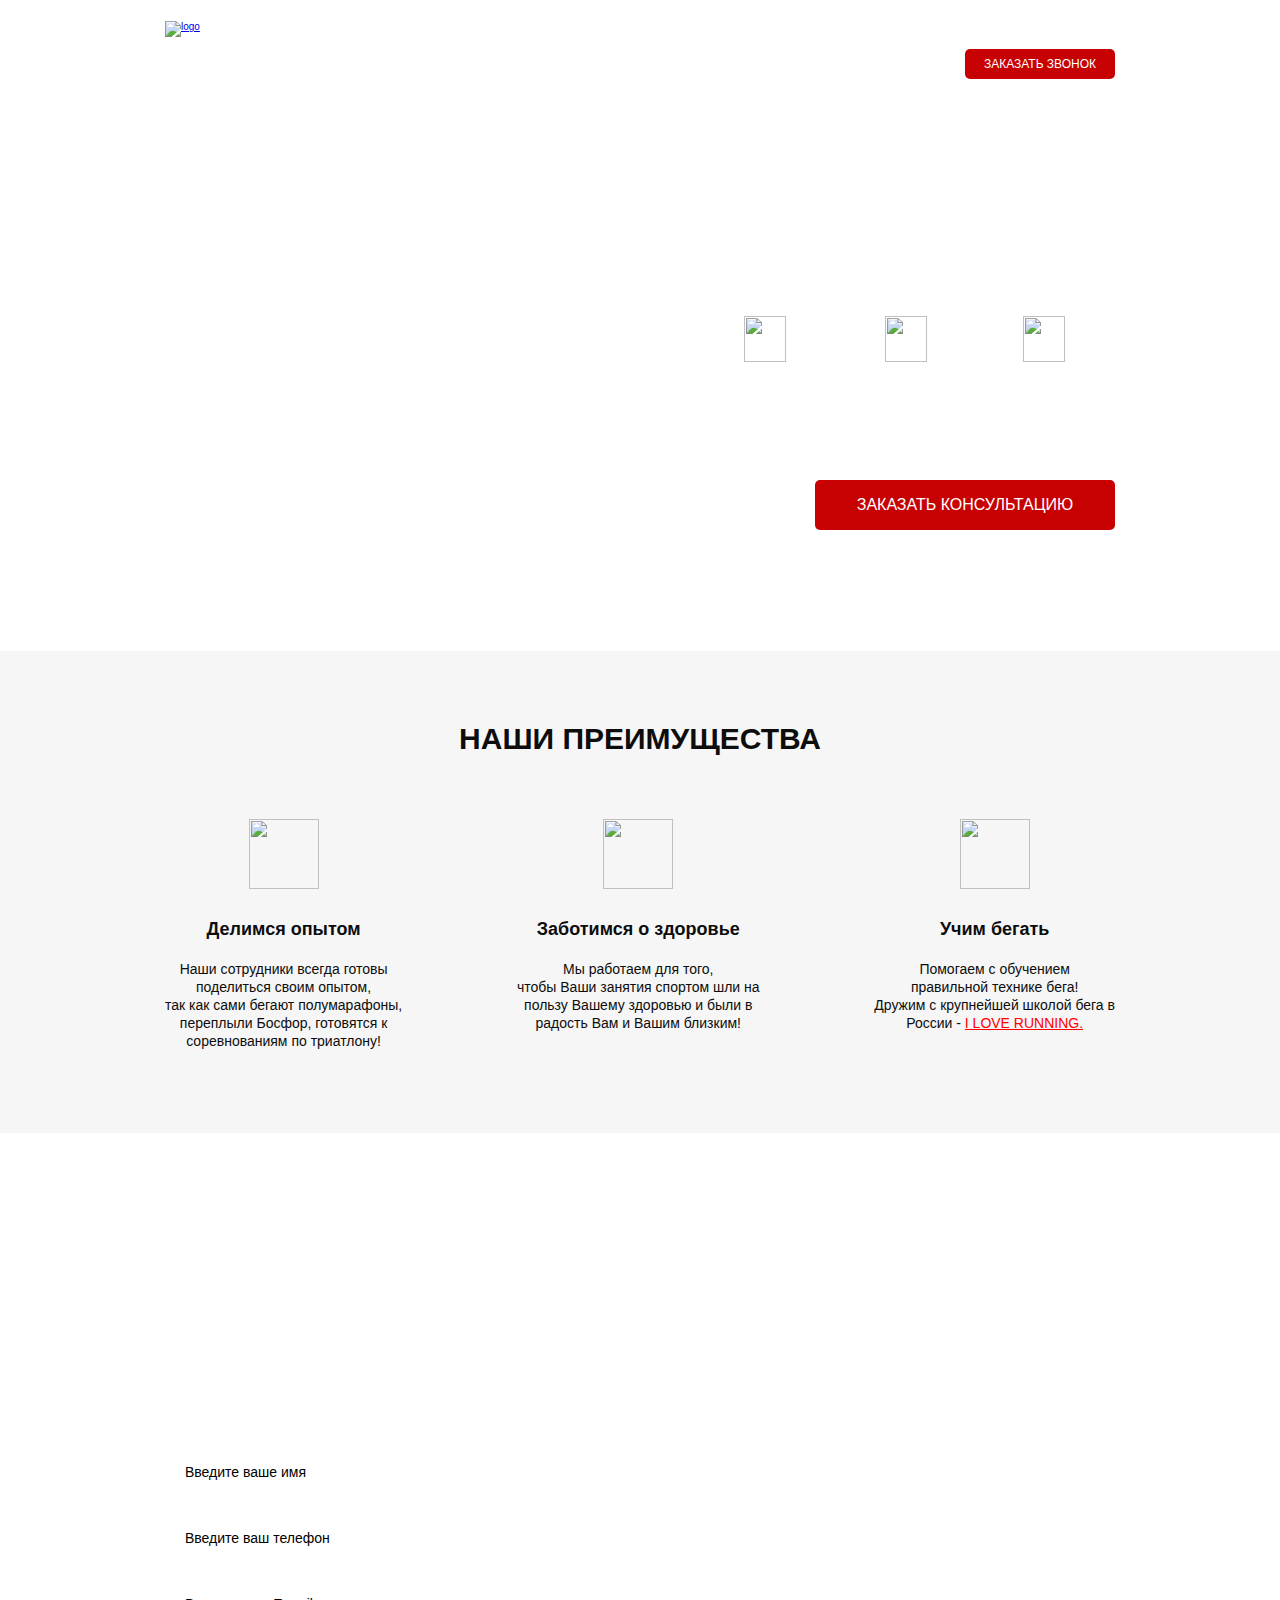
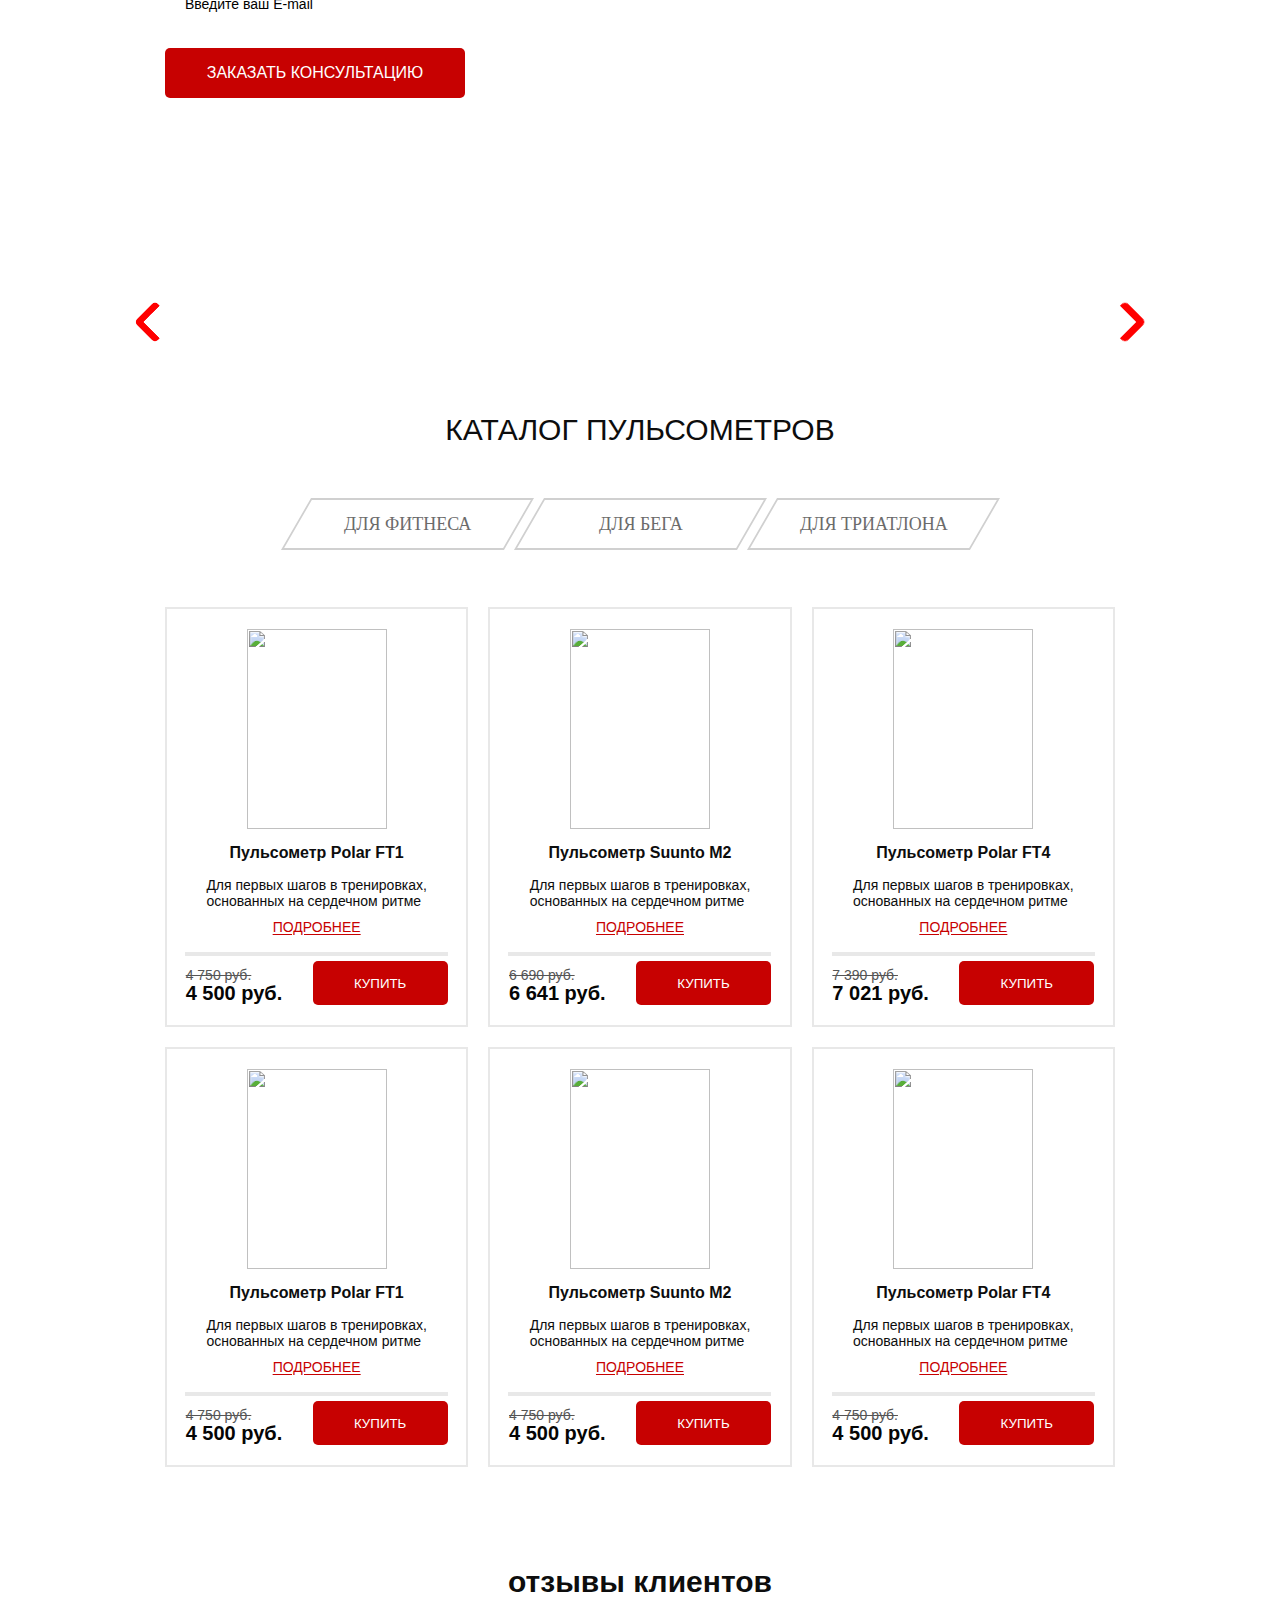
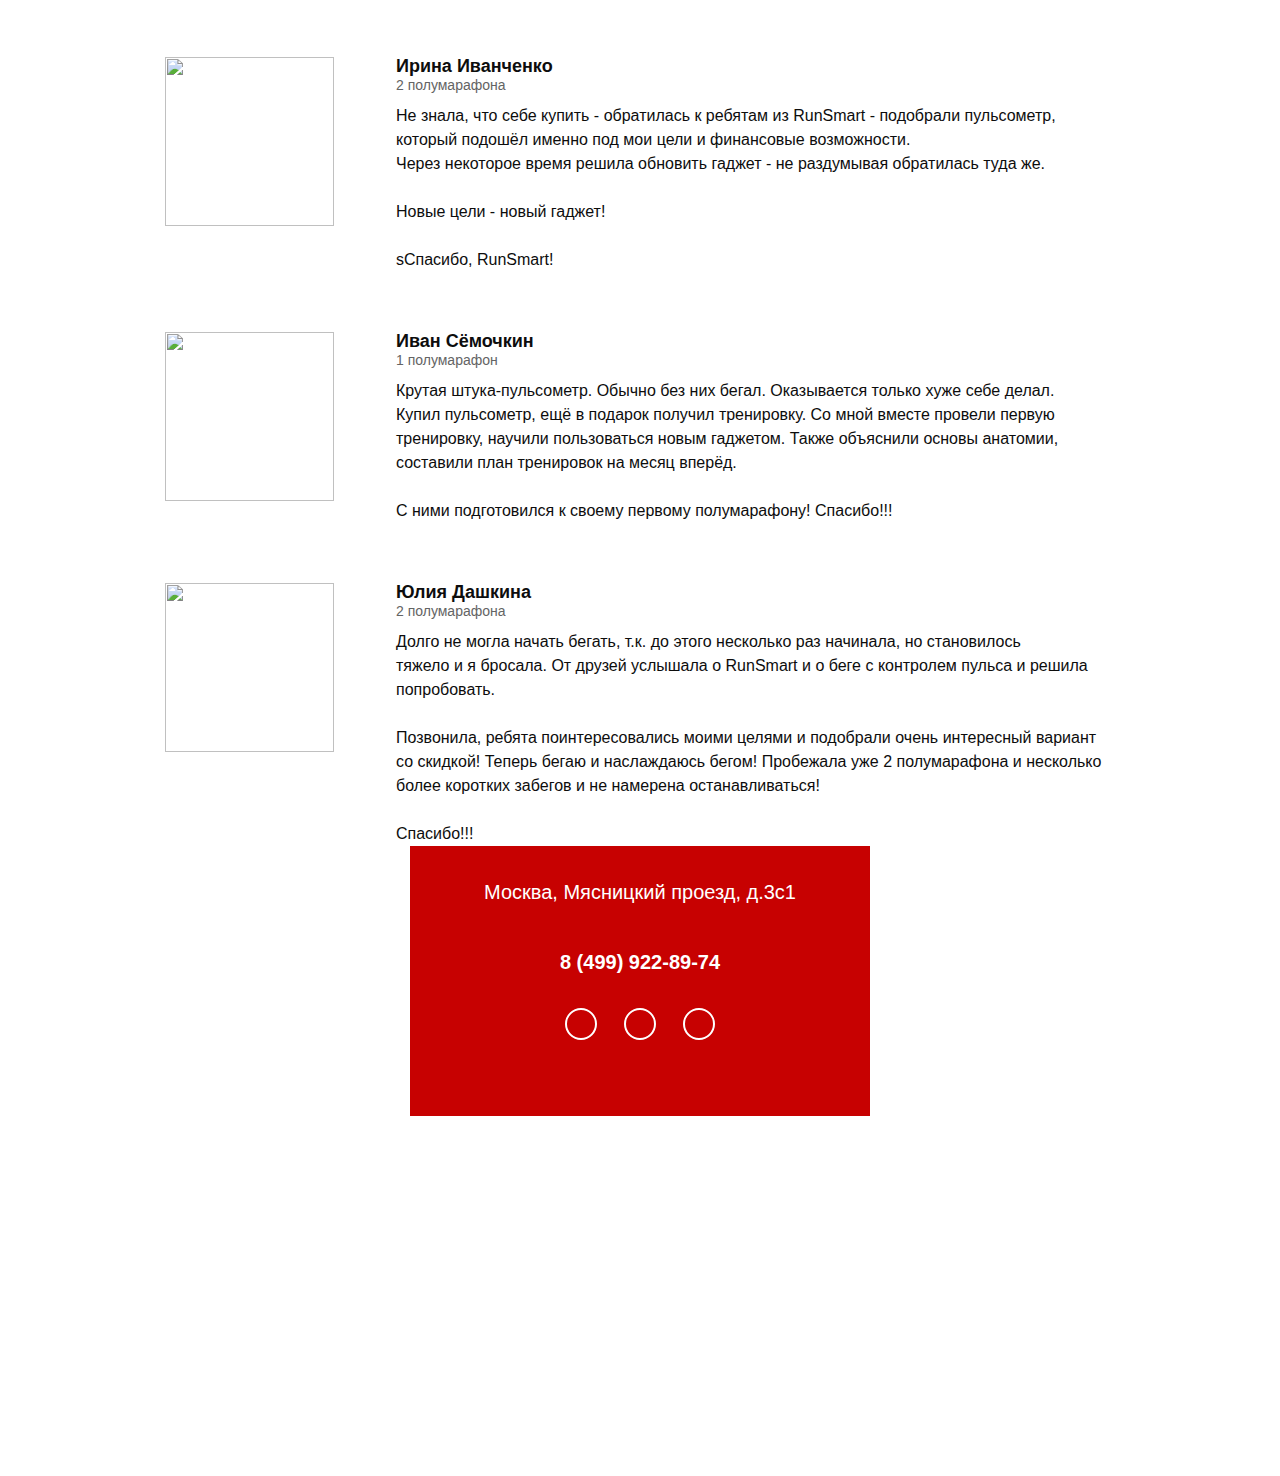
==== index.html @ 8d6c4cd0 "feat: slick slider js" ====
<!DOCTYPE html>
<html lang="en">
<head>
    <meta charset="UTF-8">
    <meta name="viewport" content="width=device-width, initial-scale=1.0">
    <title>PULSE</title>
    <link rel="stylesheet" type="text/css" href="./src/slick/slick.css"/>
    <link rel="stylesheet" type="text/css" href="./src/slick/slick-theme.css"/>
    <link rel="stylesheet" href="./src/css/style.css">
</head>
<body>
    <div class="promo">
        <div class="container">
            <header class="header">
                <a href="a" class="header__logo">
                    <img src="./src/icons/running-man-2-64.png" alt="logo">
                </a>
                <div class="header__official">
                    Официальный представитель
                    <span>Garmin, Polar, Suunto</span>
                </div>
                <div class="header__contacts">
                    <a href="#" class="header__phone">+7 (499) 922-89-74</a>
                    <button class="button">заказать звонок</button>
                </div>
            </header>
            <div class="promo__wrapper">
                <div class="promo__header">
                    Подбор пульсометра
                </div>
                <div class="promo__subheader">
                    с учётом Вашего уровня подготовки
                </div>
                <div class="promo__advantages">
                    <div class="promo__offer">
                        <img class="promo-icon" src="./src/icons/main_screen/timer.png" alt="">
                        <span>Время подбора:10 минут</span>
                    </div>
                    <div class="promo__offer">
                        <img class="promo-icon" src="./src/icons/main_screen/hand.png" alt="">
                        <span>Бесплатнаядоставка</span> 
                    </div>
                    <div class="promo__offer">
                        <img class="promo-icon" src="./src/icons/main_screen/messages .png" alt="">
                        <span>Ответимна все вопросы</span> 
                    </div>
                </div>
                <button class="button button_main">заказать консультацию</button>
                <div class="promo__catalog">или <a href="">ПЕРЕЙТИ В КАТАЛОГ</a></div>
            </div>
        </div>
    </div>

    <div class="advantages">
        <div class="container">
            <div class="title title_second">НАШИ ПРЕИМУЩЕСТВА</div>
            <div class="advantages-types advantages-types_main">
                <div class="advantages__item">
                    <img src="./src/icons/advantages/cup.png" alt="">
                    <div class="advantages__subtitle">Делимся опытом</div>
                    <div class="advantages__descr">
                        Наши сотрудники всегда готовы<br> поделиться своим опытом,<br> так как сами бегают полумарафоны,<br> переплыли Босфор, готовятся к<br> соревнованиям по триатлону!
                    </div>
                </div>
                <div class="advantages__item">
                    <img src="./src/icons/advantages/heart.png" alt="">
                    <div class="advantages__subtitle">Заботимся о здоровье</div>
                    <div class="advantages__descr">
                        Мы работаем для того,<br> чтобы Ваши занятия спортом шли на<br> пользу Вашему здоровью и были в<br> радость Вам и Вашим близким!
                    </div>
                </div>
                <div class="advantages__item">
                    <img src="./src/icons/advantages/shoe.png"alt="">
                    <div class="advantages__subtitle">Учим бегать</div>
                    <div class="advantages__descr">
                        Помогаем с обучением<br> правильной технике бега!<br> Дружим с крупнейшей школой бега в<br> России - <span>I LOVE RUNNING.</span>
                    </div>
                </div>
            </div>
        </div>
    </div>

    <div class="consultation">
        <div class="container">
            <div class="consultation__title">
                Получите бесплатную консультацию по подбору пульсометра 
            </div>
            <div class="consultation__subtitle">
                Просто заполните форму заявки<br>и мы перезвоним вам в течении 10 минут
            </div>

                <form class="consultation-form" action="#" method="/">
            
                    <!-- <label for="username">Ваше имя:</label> -->
                    <input class="consultation-form__input" type="text" id="username" name="username" placeholder="Введите ваше имя" required>

                    <!-- <label for="phone">Ваш телефон:</label> -->
                    <input class="consultation-form__input" type="tel" id="phone" name="phone" placeholder="Введите ваш телефон" required>
                              
                    <!-- <label for="email">Ваш E-mail:</label> -->
                    <input class="consultation-form__input" type="email" id="email" name="email" placeholder="Введите ваш E-mail" required>
                               
                    <!-- <input class="button" type="submit" value="заказать консультацию"> -->
                    <button class="button button_main consultation__button" type="submit">заказать консультацию</button>
                </form>        
        </div>
    </div>

    <div class="catalog">
        <div class="container">
            <div class="catalog-heart">
                <!--<div class="left"></div>-->
                <div class="slider">
                    <div class="slider__item">
                        <img src="./src/img/Слайд №1.png" alt="">
                    </div>

                    <div class="slider__item">
                        <img src="./src/img/Слайд №1.png" alt="">
                    </div>

                    <div class="slider__item">
                        <img src="./src/img/Слайд №1.png" alt="">
                    </div>
                </div>
               <!-- <div class="right"></div>-->
            </div>
            <div class="catalog-container">
                <div class="catalog__title">Каталог пульсометров</div>
                <div class="catalog-types">
                    <div class="catalog__item">
                        <div class="catalog__content">Для фитнеса</div>
                    </div>
                    <div class="catalog__item">
                        <div class="catalog__content">для бега</div>
                    </div>
                    <div class="catalog__item">
                        <div class="catalog__content"> для триатлона</div>
                    </div>
                </div>
                <div class="catalog-product">
                    <div class="catalog-product__item">
                        <img class="catalog-product__img" src="./src/img/photo.png" alt="">
                        <div class="catalog-product__name" >Пульсометр Polar FT1</div>
                        <div class="catalog-product__descr">Для первых шагов в тренировках,<br> основанных на сердечном ритме</div>
                        <button class="button__product">ПОДРОБНЕЕ</button>
                        <hr>
                        <div class="catalog-product__price">
                            <div class="strikethrough"> <span>4 750 руб. </span><br>4 500 руб.</div>
                            <button class="button-buy">КУПИТЬ</button>
                        </div>
                        
                    </div>
                    <div class="catalog-product__item">
                        <img class="catalog-product__img" src="./src/img/photo.png" alt="">
                        <div class="catalog-product__name">Пульсометр Suunto M2</div>
                        <div class="catalog-product__descr">Для первых шагов в тренировках,<br> основанных на сердечном ритме</div>
                        <button class="button__product">ПОДРОБНЕЕ</button>
                        <hr>
                        <div class="catalog-product__price">
                            <div class="strikethrough"> <span>6 690 руб. </span><br>6 641 руб.</div>
                            <button class="button-buy">КУПИТЬ</button>
                        </div>
                    </div>
                    <div class="catalog-product__item">
                        <img  class="catalog-product__img" src="./src/img/photo.png" alt="">
                        <div class="catalog-product__name">Пульсометр Polar FT4</div>
                        <div class="catalog-product__descr">Для первых шагов в тренировках,<br> основанных на сердечном ритме</div>
                        <button class="button__product">ПОДРОБНЕЕ</button>
                        <hr>
                        <div class="catalog-product__price">
                            <div class="strikethrough"> <span>7 390 руб. </span><br>7 021 руб.</div>
                            <button class="button-buy">КУПИТЬ</button>
                        </div>
                    </div>
                    <div class="catalog-product__item">
                        <img  class="catalog-product__img" src="./src/img/photo.png" alt="">
                        <div class="catalog-product__name">Пульсометр Polar FT1</div>
                        <div class="catalog-product__descr">Для первых шагов в тренировках,<br> основанных на сердечном ритме</div>
                        <button class="button__product">ПОДРОБНЕЕ</button>
                        <hr>
                        <div class="catalog-product__price">
                            <div class="strikethrough"> <span>4 750 руб. </span><br>4 500 руб.</div>
                            <button class="button-buy">КУПИТЬ</button>
                        </div>

                    </div>
                    <div class="catalog-product__item">
                        <img  class="catalog-product__img" src="./src/img/photo.png" alt="">
                        <div class="catalog-product__name">Пульсометр Suunto M2</div>
                        <div class="catalog-product__descr">Для первых шагов в тренировках,<br> основанных на сердечном ритме</div>
                        <button class="button__product">ПОДРОБНЕЕ</button>
                        <hr>
                        <div class="catalog-product__price">
                            <div class="strikethrough"> <span>4 750 руб. </span><br>4 500 руб.</div>
                            <button class="button-buy">КУПИТЬ</button>
                        </div>

                    </div>
                    <div class="catalog-product__item">
                        <img class="catalog-product__img" src="./src/img/photo.png" alt="">
                        <div class="catalog-product__name">Пульсометр Polar FT4</div>
                        <div class="catalog-product__descr">Для первых шагов в тренировках,<br> основанных на сердечном ритме</div>
                        <button class="button__product">ПОДРОБНЕЕ</button>
                        <hr>
                        <div class="catalog-product__price">
                            <div class="strikethrough"> <span>4 750 руб. </span><br>4 500 руб.</div>
                            <button class="button-buy">КУПИТЬ</button>
                        </div>
                    </div>
                </div>
            </div>
        </div>
    </div>

    <div class="reviews">
        <div class="container">
            <div class="title">
                отзывы клиентов
            </div>
            <div class="reviews-person">
                <img class="reviews-person__img" src="./src/img/photo_1.png" alt="">
                <div class="reviews-person__name">
                    Ирина Иванченко<br>
                    <span>2 полумарафона</span>
                    <div class="reviews-person__desrc">
                        Не знала, что себе купить - обратилась к ребятам из RunSmart - подобрали пульсометр, который подошёл именно под мои цели и финансовые возможности.<br>Через некоторое время решила обновить гаджет - не раздумывая обратилась туда же.<br><br>Новые цели - новый гаджет!<br>
                        <br>sСпасибо, RunSmart!                     
                    </div>
                </div>
            </div>
            <div class="reviews-person">
                <img class="reviews-person__img" src="./src/img/photo_2.png" alt="">
                <div class="reviews-person__name">
                    Иван Сёмочкин<br>
                    <span>1 полумарафон</span>
                    <div class="reviews-person__desrc">
                        Крутая штука-пульсометр. Обычно без них бегал. Оказывается только хуже себе делал. <br>Купил пульсометр, ещё в подарок получил тренировку. Со мной вместе провели первую тренировку, научили пользоваться новым гаджетом. Также объяснили основы анатомии, составили план тренировок на месяц вперёд.<br><br>С ними подготовился к своему первому полумарафону! Спасибо!!!                     
                    </div>
                </div>
            </div>
            <div class="reviews-person">
                <img class="reviews-person__img" src="./src/img/photo_3.png" alt="">
                <div class="reviews-person__name">
                    Юлия Дашкина<br>
                    <span>2 полумарафона</span>
                    <div class="reviews-person__desrc">
                        Долго не могла начать бегать, т.к. до этого несколько раз начинала, но становилось<br> тяжело и я бросала. От друзей услышала о RunSmart и о беге с контролем пульса и решила попробовать.<br><br>Позвонила, ребята поинтересовались моими целями и подобрали очень интересный вариант со скидкой! Теперь бегаю и наслаждаюсь бегом! Пробежала уже 2 полумарафона и несколько более коротких забегов и не намерена останавливаться!<br><br>Спасибо!!!                     
                    </div>
                </div>
            </div>
        </div>
    </div>

    <footer class="maps">
        <div class="container">
            <div class="maps__inner">
                <div class="maps__address">Москва, Мясницкий проезд, д.3с1</div>
                <div class="maps__number">8 (499) 922-89-74</div>
                <div class="maps__social">
                    <img class="maps__item" src="./src/icons/facebook.svg" alt="">

                    <img  class="maps__item" src="./src/icons//instagram.svg" alt="">

                    <img class="maps__item" src="./src/icons/pinterest.svg" alt="">
                </div>
            </div>
        </div>
    </footer>

    <script src="https://code.jquery.com/jquery-3.7.1.min.js"></script>
    <script src="./src/slick/slick.min.js"></script>
    <script src="./src/js/app.js"></script>
</body>
</html>
---- src/css/style.css ----
html {
  font-size: 10px;
}

* {
  font-family: "Museo Sans Cyrl", sans-serif;
}

.container {
  max-width: 95rem;
  margin: 0 auto;
}

@font-face {
  font-family: Museo Sans Cyrl;
  src: url(../../fonts/MuseoSansCyrl-300.woff);
  src: url(../../fonts/MuseoSansCyrl-300Italic.woff);
  font-weight: 300;
}
@font-face {
  font-family: Museo Sans Cyrl;
  src: url(../../fonts/MuseoSansCyrl-500.woff);
  src: url(../../fonts/MuseoSansCyrl-500Italic.woff);
  font-weight: 500;
}
@font-face {
  font-family: Museo Sans Cyrl;
  src: url(../../fonts/MuseoSansCyrl-700.woff);
  src: url(../../fonts/MuseoSansCyrl-700Italic.woff);
  font-weight: 700;
}
body {
  margin: 0;
  padding: 0;
}

*,
*:before,
*:after {
  box-sizing: border-box;
}

.promo {
  min-height: 65rem;
  padding: 2.1rem 0 9.3rem 0;
  background: url("../img/bg.png") center center/cover no-repeat;
}
.promo__wrapper {
  display: flex;
  flex-direction: column;
  align-items: end;
}
.promo__header {
  margin-top: 9.4rem;
  color: #FFF;
  text-align: right;
  font-size: 4.2rem;
  font-weight: 700;
  line-height: 4.2rem;
  text-transform: uppercase;
}
.promo__subheader {
  margin: 1.7rem 0 6rem;
  color: #FFF;
  text-align: right;
  font-size: 2.4rem;
  font-weight: 500;
  line-height: 2.4rem;
  text-transform: uppercase;
}
.promo__advantages {
  display: flex;
  width: 424px;
  height: 96px;
  margin-bottom: 6.8rem;
}
.promo__advantages span {
  color: #FFF;
  text-align: center;
  font-size: 1.4rem;
  font-weight: 500;
  line-height: 1.4rem; /* 100% */
}
.promo__offer {
  display: flex;
  flex-direction: column;
  align-items: center;
}
.promo .promo-icon {
  margin-bottom: 2rem;
  width: 4.2rem;
  height: 4.6rem;
}
.promo__catalog {
  margin-top: 1rem;
  color: #FFF;
  font-size: 1.6rem;
  font-weight: 500;
}
.promo__catalog a {
  color: #FFF;
}

.advantages {
  background-color: #F6F6F6;
}
.advantages__subtitle {
  margin-top: 3rem;
  color: #0D0D0D;
  font-size: 1.8rem;
  font-weight: 700;
}
.advantages__item {
  display: flex;
  flex-direction: column;
  align-items: center;
  max-width: 40rem;
}
.advantages__item img {
  width: 7rem;
  height: 7rem;
}
.advantages__descr {
  margin-top: 2rem;
  color: #0D0D0D;
  text-align: center;
  font-size: 1.4rem;
  font-weight: 300;
  line-height: 1.8rem;
}
.advantages__descr span {
  color: #f00;
  font-size: 1.4rem;
  font-weight: 300;
  line-height: 1.8rem;
  text-decoration-line: underline;
}

.advantages-icons {
  display: flex;
  flex-direction: row;
  justify-content: center;
  gap: 26.9rem;
}

.advantages-types {
  display: flex;
  justify-content: space-between;
}
.advantages-types_main {
  padding-bottom: 8.3rem;
}

.consultation {
  background: url("../img/bg2.png") center center/cover no-repeat;
}
.consultation__title {
  color: #FFF;
  font-size: 3.6rem;
  font-weight: 700;
  line-height: 5.4rem;
  text-transform: uppercase;
  padding-top: 10rem;
}
.consultation__subtitle {
  color: #FFF;
  font-size: 2rem;
  font-weight: 500;
  line-height: 3rem; /* 150% */
  padding: 0.8rem 0 3.6rem;
}
.consultation__button {
  margin-top: 0.5rem;
  margin-bottom: 10.8rem;
}

.catalog__title {
  margin-top: 10rem;
  margin-bottom: 4.6rem;
  color: #0D0D0D;
  text-align: center;
  font-size: 3rem;
  font-weight: 400;
  line-height: 4.5rem; /* 150% */
  text-transform: uppercase;
}
.catalog .catalog-heart {
  margin-top: 10rem;
}
.catalog .slider__item img {
  margin: 0 auto;
}
.catalog .slick-prev,
.catalog .slick-next {
  display: inline-flex;
  width: 3rem;
  height: 3rem;
  border-radius: 0.5rem;
}
.catalog .slick-prev {
  border-top: 0.7rem solid red;
  border-left: 0.7rem solid red;
  transform: rotate(-45deg);
}
.catalog .slick-next {
  border-top: 0.7rem solid red;
  border-right: 0.7rem solid red;
  transform: rotate(45deg);
}
.catalog__item {
  width: 22.3rem;
  height: 5.2rem;
  border: 0.2rem solid #D0D0D0;
  color: #110202;
  transform: skewX(-30deg);
  display: flex;
  align-items: center;
  justify-content: center;
}
.catalog__content {
  transform: skewX(30deg);
  color: #6B6B6B;
  text-align: center;
  font-family: MuseoModerno;
  font-size: 18px;
  font-style: normal;
  font-weight: 400;
  line-height: 18px; /* 100% */
  text-transform: uppercase;
}

.catalog-types {
  display: flex;
  flex-direction: row;
  gap: 1rem;
  justify-content: center;
}

.catalog-product {
  margin-top: 5.7rem;
  display: grid;
  grid-template-columns: repeat(3, 1fr);
  gap: 2rem;
}
.catalog-product__item {
  display: flex;
  flex-direction: column;
  align-items: center;
  border: 0.2rem solid #E8E8E8;
}
.catalog-product__item hr {
  margin-top: 1.7rem;
  height: 0.4rem;
  width: 26.3rem;
  border: none;
  background-color: #E8E8E8;
}
.catalog-product__img {
  width: 14rem;
  height: 20rem;
  margin-top: 2rem;
}
.catalog-product__name {
  margin-top: 1.5rem;
  color: #0D0D0D;
  font-size: 1.6rem;
  font-weight: 700;
}
.catalog-product__descr {
  margin-top: 1.5rem;
  color: #0D0D0D;
  font-size: 1.4rem;
  font-weight: 300;
}
.catalog-product__price {
  display: flex;
  align-items: center;
  margin-bottom: 2rem;
}
.catalog-product__price .strikethrough {
  color: #050505;
  font-size: 2rem;
  font-weight: 700;
  line-height: 2rem; /* 100% */
  text-decoration: none;
  width: 12.7rem;
  text-decoration: none;
}
.catalog-product__price .strikethrough span {
  color: #050505;
  font-size: 2rem;
  font-weight: 700;
  line-height: 2rem; /* 100% */
  text-decoration: none;
  width: 12.7rem;
  text-decoration: none;
  color: #555;
  font-size: 1.4rem;
  font-weight: 300;
  line-height: 1.4rem;
  text-decoration: line-through;
  width: 12.7rem;
}

.reviews {
  margin-top: 10rem;
}
.reviews .reviews-person {
  display: flex;
  gap: 6.2rem;
  margin-top: 6rem;
}
.reviews .reviews-person__img {
  width: 16.9rem;
  height: 16.9rem;
}
.reviews .reviews-person__name {
  color: #0D0D0D;
  font-size: 18px;
  font-weight: 700;
  line-height: 18px; /* 100% */
}
.reviews .reviews-person__name span {
  color: #646464;
  font-size: 14px;
  font-weight: 500;
}
.reviews .reviews-person__desrc {
  margin-top: 1rem;
  color: #0D0D0D;
  font-size: 16px;
  font-weight: 300;
  line-height: 24px; /* 150% */
}

.maps {
  background: url("../img/map.png") center center/cover no-repeat;
  height: 63rem;
  display: flex;
  justify-content: center;
}
.maps__number {
  margin-top: 5rem;
  display: flex;
  justify-content: center;
  color: #FFF;
  font-size: 2rem;
  font-weight: 700;
  line-height: 2rem; /* 100% */
}
.maps__address {
  padding-top: 3.6rem;
  display: flex;
  justify-content: center;
  color: #FFF;
  font-size: 2rem;
  font-weight: 500;
  line-height: 2rem; /* 100% */
}
.maps__inner {
  background-color: #c70101;
  width: 46rem;
  height: 27rem;
}
.maps__item {
  border-radius: 50%;
  border: 0.2rem solid #FFF;
  padding: 1.4rem;
}
.maps__social {
  margin-top: 3.6rem;
  display: flex;
  justify-content: center;
  gap: 2.7rem;
}

.header {
  display: flex;
  flex-direction: row;
  justify-content: space-between;
}
.header__official {
  display: flex;
  flex-direction: column;
  gap: 0.7rem;
  color: #FFF;
  font-size: 1.2rem;
  font-weight: 500;
}
.header__official span {
  color: #FFF;
  font-size: 1.8rem;
  font-weight: 500;
}
.header__contacts {
  display: flex;
  flex-direction: column;
  align-items: end;
  gap: 0.7rem;
}
.header__contacts a {
  font-size: 1.8rem;
  font-weight: 700;
  color: #FFF;
}

.button {
  width: 15rem;
  height: 3rem;
  border-radius: 0.5rem;
  background-color: #c70101;
  border: none;
  color: #ffffff;
  font-size: 1.2rem;
  font-weight: 500;
  text-transform: uppercase;
}
.button_main {
  width: 30rem;
  height: 5rem;
  font-size: 1.6rem;
}

.button__product {
  margin-top: 1rem;
  background-color: transparent;
  text-decoration: underline;
  text-underline-offset: 0.2rem;
  border: none;
  color: #c70101;
  font-size: 1.4rem;
  font-weight: 500;
  line-height: 1.4rem;
  cursor: pointer;
}

.button-buy {
  color: #fff;
  background-color: #c70101;
  width: 13.5rem;
  height: 4.4rem;
  border: none;
  border-radius: 0.5rem;
}

.title {
  color: #0D0D0D;
  text-align: center;
  font-size: 3rem;
  font-weight: 700;
  line-height: 3rem;
}

.title_second {
  padding-top: 7.3rem;
  padding-bottom: 6.5rem;
}

.consultation-form {
  display: flex;
  flex-direction: column;
  gap: 1.2rem;
}
.consultation-form__input {
  width: 30.3rem;
  height: 5.4rem;
  border-radius: 0.5rem;
  gap: 1.1rem;
  padding-left: 2rem;
  color: #4B4B4B;
  font-size: 1.4rem;
  font-weight: 400;
  border: none;
  color: #4B4B4B;
}
.consultation-form__input::placeholder {
  color: black;
}

/*# sourceMappingURL=style.css.map */
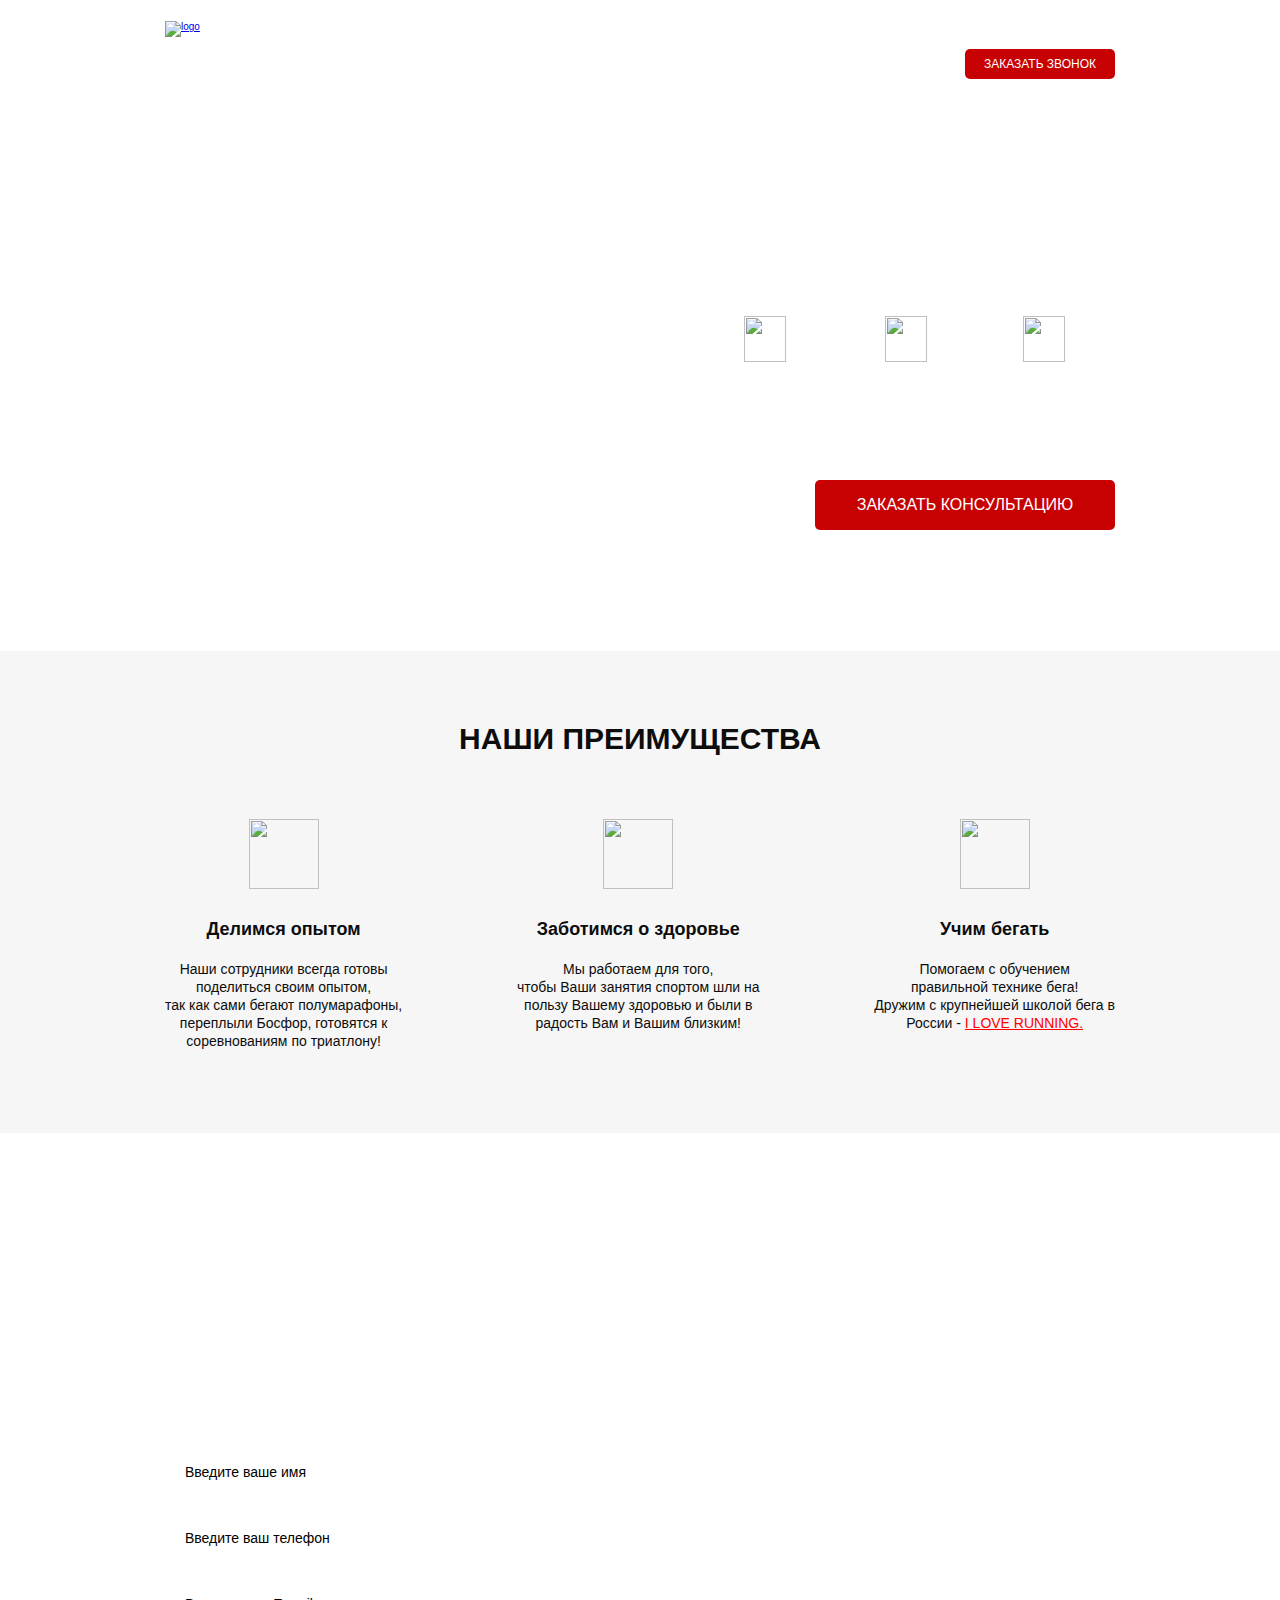
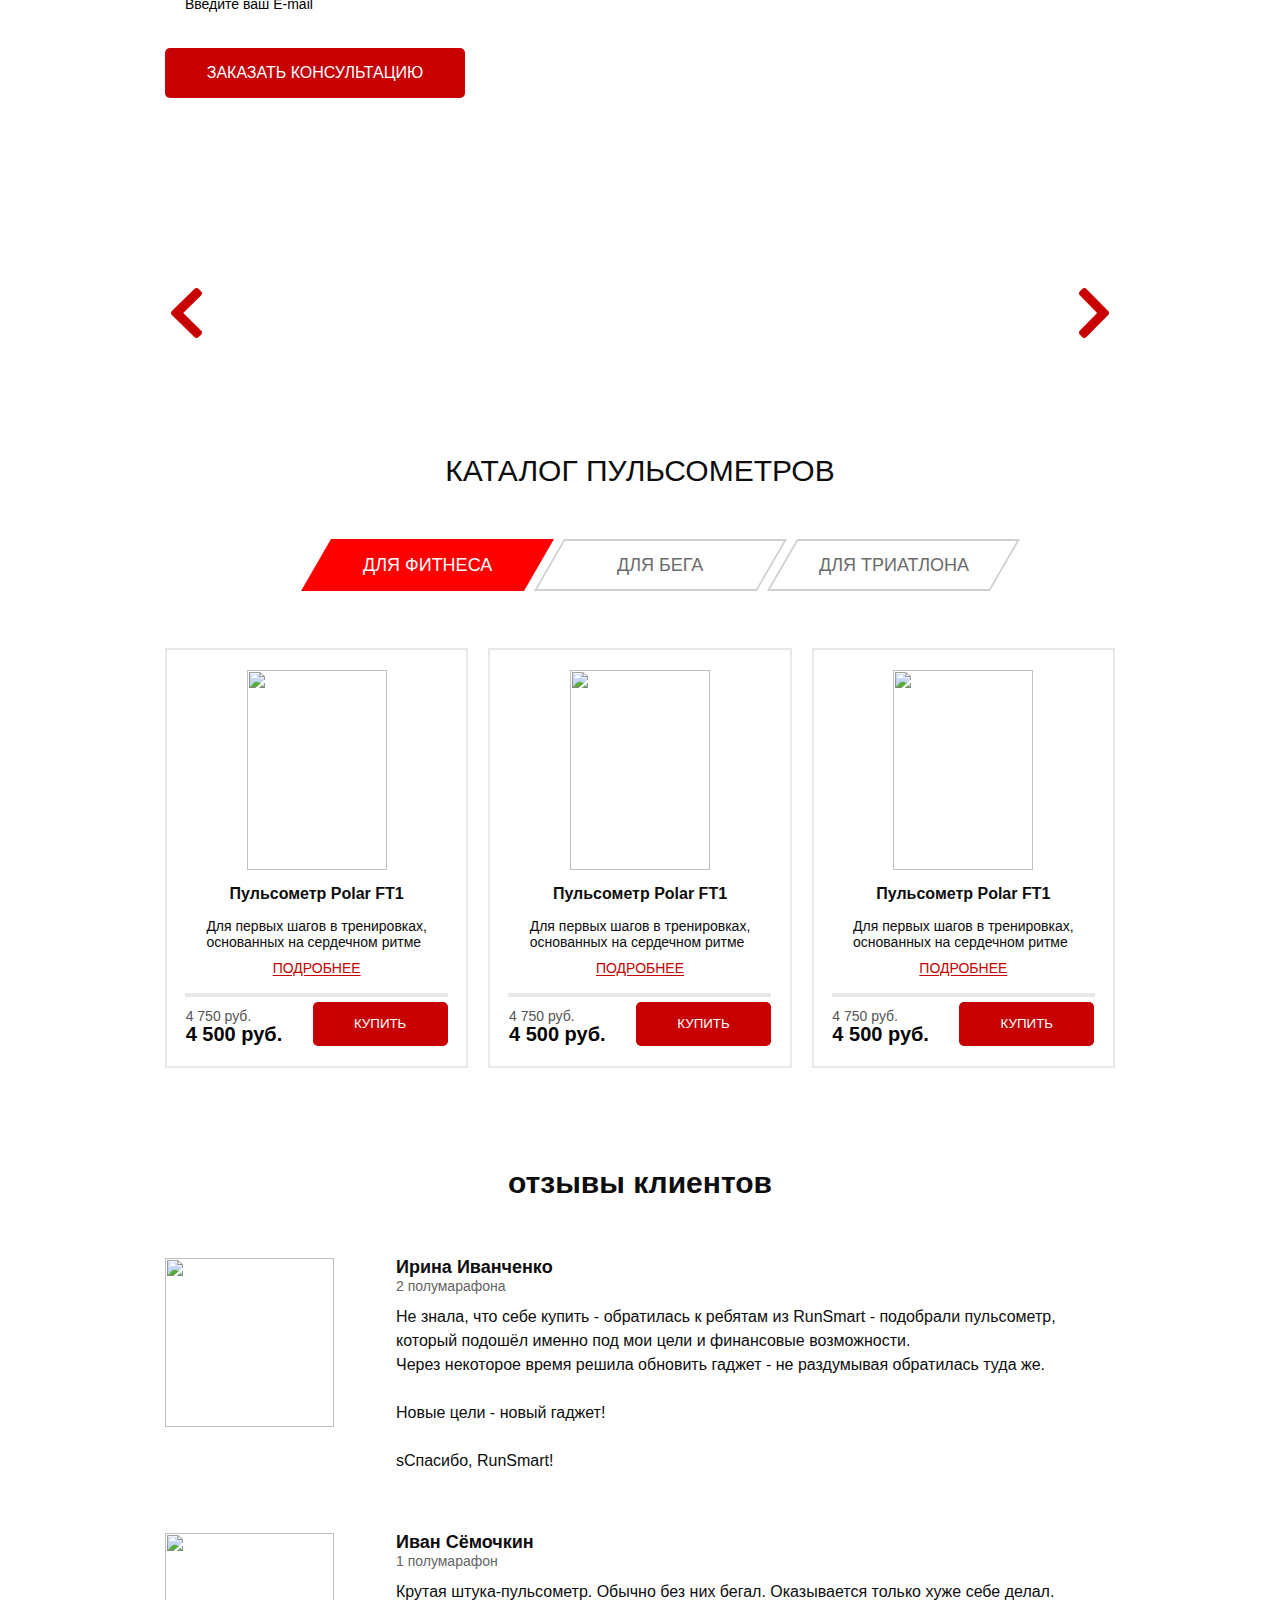
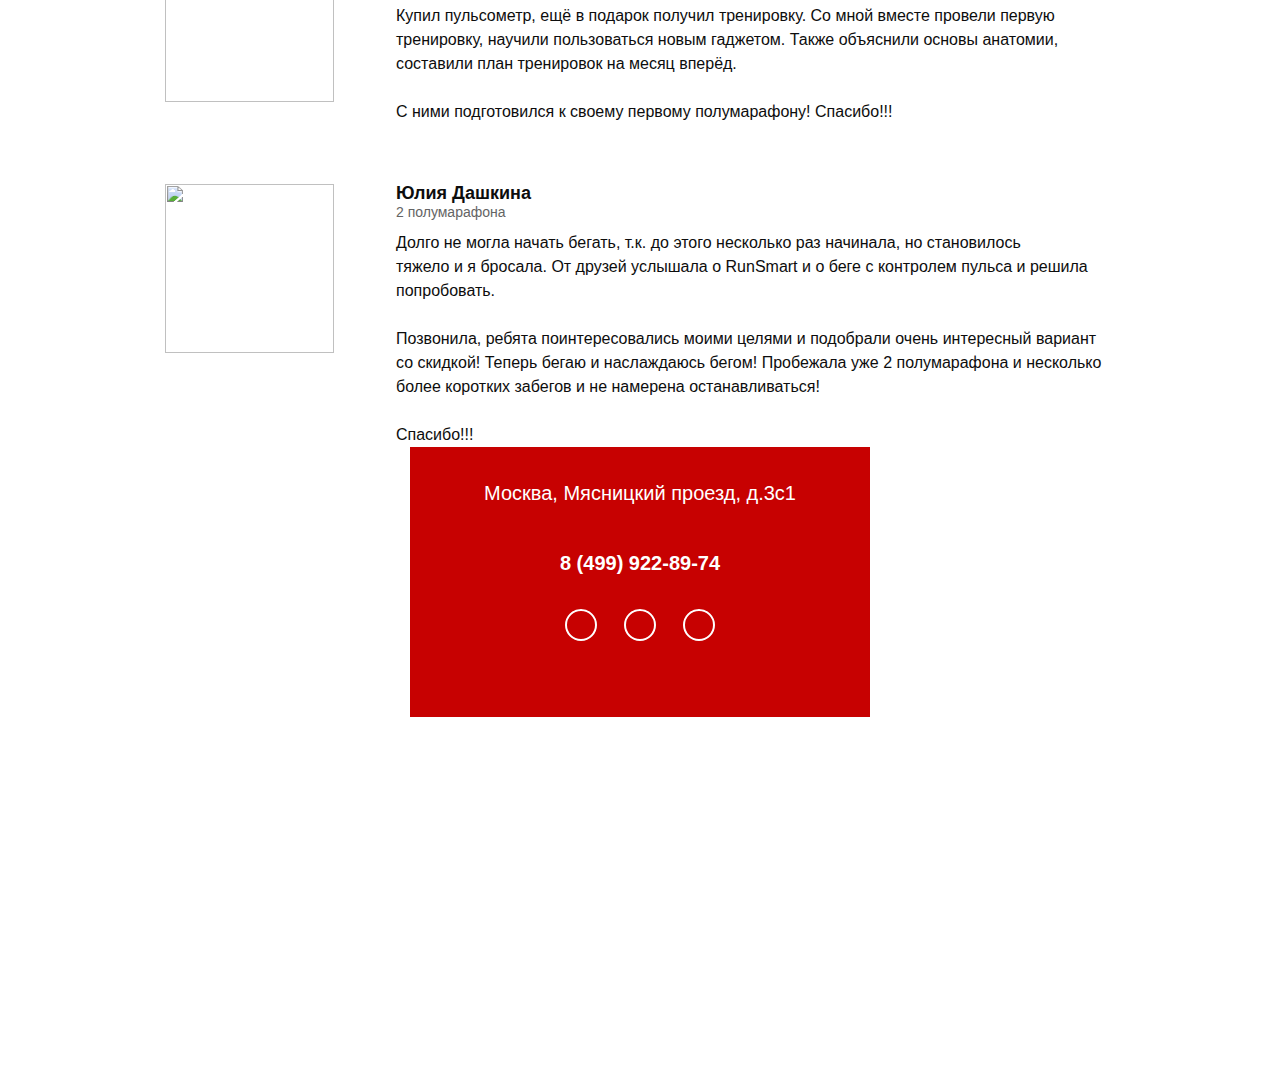
==== commit e530dd59: "feat: add tabs" ====
--- a/index.html
+++ b/index.html
@@ -4,8 +4,6 @@
     <meta charset="UTF-8">
     <meta name="viewport" content="width=device-width, initial-scale=1.0">
     <title>PULSE</title>
-    <link rel="stylesheet" type="text/css" href="./src/slick/slick.css"/>
-    <link rel="stylesheet" type="text/css" href="./src/slick/slick-theme.css"/>
     <link rel="stylesheet" href="./src/css/style.css">
 </head>
 <body>
@@ -106,107 +104,114 @@
         </div>
     </div>
 
+    <div class="scroll">
+        <div class="container">
+            <div class="slider">
+                <div class="slider__item">
+                    <img src="./src/img/Слайд №1.png" alt="">
+                </div>
+
+                <div class="slider__item">
+                    <img src="./src/img/Слайд №1.png" alt="">
+                </div>
+
+                <div class="slider__item">
+                    <img src="./src/img/Слайд №1.png" alt="">
+                </div>
+            </div>
+        </div>
+    </div>
+
     <div class="catalog">
         <div class="container">
-            <div class="catalog-heart">
-                <!--<div class="left"></div>-->
-                <div class="slider">
-                    <div class="slider__item">
-                        <img src="./src/img/Слайд №1.png" alt="">
-                    </div>
-
-                    <div class="slider__item">
-                        <img src="./src/img/Слайд №1.png" alt="">
-                    </div>
-
-                    <div class="slider__item">
-                        <img src="./src/img/Слайд №1.png" alt="">
-                    </div>
-                </div>
-               <!-- <div class="right"></div>-->
-            </div>
-            <div class="catalog-container">
-                <div class="catalog__title">Каталог пульсометров</div>
-                <div class="catalog-types">
-                    <div class="catalog__item">
-                        <div class="catalog__content">Для фитнеса</div>
-                    </div>
-                    <div class="catalog__item">
-                        <div class="catalog__content">для бега</div>
-                    </div>
-                    <div class="catalog__item">
-                        <div class="catalog__content"> для триатлона</div>
-                    </div>
-                </div>
-                <div class="catalog-product">
-                    <div class="catalog-product__item">
-                        <img class="catalog-product__img" src="./src/img/photo.png" alt="">
-                        <div class="catalog-product__name" >Пульсометр Polar FT1</div>
-                        <div class="catalog-product__descr">Для первых шагов в тренировках,<br> основанных на сердечном ритме</div>
-                        <button class="button__product">ПОДРОБНЕЕ</button>
-                        <hr>
-                        <div class="catalog-product__price">
-                            <div class="strikethrough"> <span>4 750 руб. </span><br>4 500 руб.</div>
-                            <button class="button-buy">КУПИТЬ</button>
-                        </div>
-                        
-                    </div>
-                    <div class="catalog-product__item">
-                        <img class="catalog-product__img" src="./src/img/photo.png" alt="">
-                        <div class="catalog-product__name">Пульсометр Suunto M2</div>
-                        <div class="catalog-product__descr">Для первых шагов в тренировках,<br> основанных на сердечном ритме</div>
-                        <button class="button__product">ПОДРОБНЕЕ</button>
-                        <hr>
-                        <div class="catalog-product__price">
-                            <div class="strikethrough"> <span>6 690 руб. </span><br>6 641 руб.</div>
-                            <button class="button-buy">КУПИТЬ</button>
-                        </div>
-                    </div>
-                    <div class="catalog-product__item">
-                        <img  class="catalog-product__img" src="./src/img/photo.png" alt="">
-                        <div class="catalog-product__name">Пульсометр Polar FT4</div>
-                        <div class="catalog-product__descr">Для первых шагов в тренировках,<br> основанных на сердечном ритме</div>
-                        <button class="button__product">ПОДРОБНЕЕ</button>
-                        <hr>
-                        <div class="catalog-product__price">
-                            <div class="strikethrough"> <span>7 390 руб. </span><br>7 021 руб.</div>
-                            <button class="button-buy">КУПИТЬ</button>
-                        </div>
-                    </div>
-                    <div class="catalog-product__item">
-                        <img  class="catalog-product__img" src="./src/img/photo.png" alt="">
-                        <div class="catalog-product__name">Пульсометр Polar FT1</div>
-                        <div class="catalog-product__descr">Для первых шагов в тренировках,<br> основанных на сердечном ритме</div>
-                        <button class="button__product">ПОДРОБНЕЕ</button>
-                        <hr>
-                        <div class="catalog-product__price">
-                            <div class="strikethrough"> <span>4 750 руб. </span><br>4 500 руб.</div>
-                            <button class="button-buy">КУПИТЬ</button>
-                        </div>
-
-                    </div>
-                    <div class="catalog-product__item">
-                        <img  class="catalog-product__img" src="./src/img/photo.png" alt="">
-                        <div class="catalog-product__name">Пульсометр Suunto M2</div>
-                        <div class="catalog-product__descr">Для первых шагов в тренировках,<br> основанных на сердечном ритме</div>
-                        <button class="button__product">ПОДРОБНЕЕ</button>
-                        <hr>
-                        <div class="catalog-product__price">
-                            <div class="strikethrough"> <span>4 750 руб. </span><br>4 500 руб.</div>
-                            <button class="button-buy">КУПИТЬ</button>
-                        </div>
-
-                    </div>
-                    <div class="catalog-product__item">
-                        <img class="catalog-product__img" src="./src/img/photo.png" alt="">
-                        <div class="catalog-product__name">Пульсометр Polar FT4</div>
-                        <div class="catalog-product__descr">Для первых шагов в тренировках,<br> основанных на сердечном ритме</div>
-                        <button class="button__product">ПОДРОБНЕЕ</button>
-                        <hr>
-                        <div class="catalog-product__price">
-                            <div class="strikethrough"> <span>4 750 руб. </span><br>4 500 руб.</div>
-                            <button class="button-buy">КУПИТЬ</button>
-                        </div>
+            <h2 class="catalog__title">Каталог пульсометров</h2>
+
+            <ul class="catalog__tabs">
+                <li class="catalog__tab catalog__tab_active">
+                    <div class="catalog__tab__content">Для фитнеса</div>
+                </li>
+                <li class="catalog__tab">
+                    <div class="catalog__tab__content">для бега</div>
+                </li>
+                <li class="catalog__tab">
+                    <div class="catalog__tab__content"> для триатлона</div>
+                </li>
+            </ul>
+
+            <div class="catalog__content  catalog__content_active">
+                <div class="catalog__content__item">
+                    <img class="catalog__content__img" src="./src/img/photo.png" alt="">
+                    <div class="catalog__content__name" >Пульсометр Polar FT1</div>
+                    <div class="catalog__content__descr">Для первых шагов в тренировках,<br> основанных на сердечном ритме</div>
+                    <button class="button__product">ПОДРОБНЕЕ</button>
+                    <hr>
+                    <div class="catalog__content__price">
+                        <div class="strikethrough"> <span>4 750 руб. </span><br>4 500 руб.</div>
+                        <button class="button-buy">КУПИТЬ</button>
+                    </div>
+                </div>
+
+                <div class="catalog__content__item">
+                    <img class="catalog__content__img" src="./src/img/photo.png" alt="">
+                    <div class="catalog__content__name" >Пульсометр Polar FT1</div>
+                    <div class="catalog__content__descr">Для первых шагов в тренировках,<br> основанных на сердечном ритме</div>
+                    <button class="button__product">ПОДРОБНЕЕ</button>
+                    <hr>
+                    <div class="catalog__content__price">
+                        <div class="strikethrough"> <span>4 750 руб. </span><br>4 500 руб.</div>
+                        <button class="button-buy">КУПИТЬ</button>
+                    </div>
+                </div>
+
+                <div class="catalog__content__item">
+                    <img class="catalog__content__img" src="./src/img/photo.png" alt="">
+                    <div class="catalog__content__name" >Пульсометр Polar FT1</div>
+                    <div class="catalog__content__descr">Для первых шагов в тренировках,<br> основанных на сердечном ритме</div>
+                    <button class="button__product">ПОДРОБНЕЕ</button>
+                    <hr>
+                    <div class="catalog__content__price">
+                        <div class="strikethrough"> <span>4 750 руб. </span><br>4 500 руб.</div>
+                        <button class="button-buy">КУПИТЬ</button>
+                    </div>
+                </div>
+            </div>
+
+            <div class="catalog__content">
+                <div class="catalog__content__item">
+                    <img class="catalog__content__img" src="./src/img/photo.png" alt="">
+                    <div class="catalog__content__name" >Пульсометр Polar FT1</div>
+                    <div class="catalog__content__descr">Для первых шагов в тренировках,<br> основанных на сердечном ритме</div>
+                    <button class="button__product">ПОДРОБНЕЕ</button>
+                    <hr>
+                    <div class="catalog__content__price">
+                        <div class="strikethrough"> <span>4 750 руб. </span><br>4 500 руб.</div>
+                        <button class="button-buy">КУПИТЬ</button>
+                    </div>
+                </div>
+
+                <div class="catalog__content__item">
+                    <img class="catalog__content__img" src="./src/img/photo.png" alt="">
+                    <div class="catalog__content__name" >Пульсометр Polar FT1</div>
+                    <div class="catalog__content__descr">Для первых шагов в тренировках,<br> основанных на сердечном ритме</div>
+                    <button class="button__product">ПОДРОБНЕЕ</button>
+                    <hr>
+                    <div class="catalog__content__price">
+                        <div class="strikethrough"> <span>4 750 руб. </span><br>4 500 руб.</div>
+                        <button class="button-buy">КУПИТЬ</button>
+                    </div>
+                </div>
+            </div>
+
+            <div class="catalog__content">
+                <div class="catalog__content__item">
+                    <img class="catalog__content__img" src="./src/img/photo.png" alt="">
+                    <div class="catalog__content__name" >Пульсометр Polar FT1</div>
+                    <div class="catalog__content__descr">Для первых шагов в тренировках,<br> основанных на сердечном ритме</div>
+                    <button class="button__product">ПОДРОБНЕЕ</button>
+                    <hr>
+                    <div class="catalog__content__price">
+                        <div class="strikethrough"> <span>4 750 руб. </span><br>4 500 руб.</div>
+                        <button class="button-buy">КУПИТЬ</button>
                     </div>
                 </div>
             </div>
@@ -270,7 +275,7 @@
     </footer>
 
     <script src="https://code.jquery.com/jquery-3.7.1.min.js"></script>
-    <script src="./src/slick/slick.min.js"></script>
+    <script src="./src/js/slick.min.js"></script>
     <script src="./src/js/app.js"></script>
 </body>
 </html>
--- a/src/css/style.css
+++ b/src/css/style.css
@@ -174,8 +174,24 @@
   margin-bottom: 10.8rem;
 }
 
+.scroll {
+  padding: 8.1rem;
+}
+.scroll .slider {
+  display: flex !important;
+  align-items: center;
+  justify-content: space-between;
+}
+.scroll .slider__item img {
+  margin: 0 auto;
+}
+.scroll .slick-prev,
+.scroll .slick-next {
+  border: none;
+  background-color: transparent;
+}
+
 .catalog__title {
-  margin-top: 10rem;
   margin-bottom: 4.6rem;
   color: #0D0D0D;
   text-align: center;
@@ -184,122 +200,99 @@
   line-height: 4.5rem; /* 150% */
   text-transform: uppercase;
 }
-.catalog .catalog-heart {
-  margin-top: 10rem;
-}
-.catalog .slider__item img {
-  margin: 0 auto;
-}
-.catalog .slick-prev,
-.catalog .slick-next {
-  display: inline-flex;
-  width: 3rem;
-  height: 3rem;
-  border-radius: 0.5rem;
-}
-.catalog .slick-prev {
-  border-top: 0.7rem solid red;
-  border-left: 0.7rem solid red;
-  transform: rotate(-45deg);
-}
-.catalog .slick-next {
-  border-top: 0.7rem solid red;
-  border-right: 0.7rem solid red;
-  transform: rotate(45deg);
-}
-.catalog__item {
+.catalog__tabs {
+  display: flex;
+  flex-direction: row;
+  gap: 1rem;
+  justify-content: center;
+}
+.catalog__tab {
   width: 22.3rem;
   height: 5.2rem;
   border: 0.2rem solid #D0D0D0;
-  color: #110202;
+  background-color: transparent;
+  color: #6B6B6B;
   transform: skewX(-30deg);
   display: flex;
   align-items: center;
   justify-content: center;
-}
-.catalog__content {
+  transition: 0.5s all;
+}
+.catalog__tab__content {
   transform: skewX(30deg);
-  color: #6B6B6B;
   text-align: center;
-  font-family: MuseoModerno;
+  font-family: "Museo Sans Cyrl", sans-serif;
   font-size: 18px;
   font-style: normal;
   font-weight: 400;
   line-height: 18px; /* 100% */
   text-transform: uppercase;
 }
-
-.catalog-types {
-  display: flex;
-  flex-direction: row;
-  gap: 1rem;
-  justify-content: center;
-}
-
-.catalog-product {
+.catalog__tab_active {
+  color: white;
+  background-color: red;
+  border: none;
+}
+
+.catalog__content {
   margin-top: 5.7rem;
-  display: grid;
+  display: none;
   grid-template-columns: repeat(3, 1fr);
   gap: 2rem;
 }
-.catalog-product__item {
+.catalog__content__item {
   display: flex;
   flex-direction: column;
   align-items: center;
   border: 0.2rem solid #E8E8E8;
 }
-.catalog-product__item hr {
+.catalog__content__item hr {
   margin-top: 1.7rem;
   height: 0.4rem;
   width: 26.3rem;
   border: none;
   background-color: #E8E8E8;
 }
-.catalog-product__img {
+.catalog__content__img {
   width: 14rem;
   height: 20rem;
   margin-top: 2rem;
 }
-.catalog-product__name {
+.catalog__content__name {
   margin-top: 1.5rem;
   color: #0D0D0D;
   font-size: 1.6rem;
   font-weight: 700;
 }
-.catalog-product__descr {
+.catalog__content__descr {
   margin-top: 1.5rem;
   color: #0D0D0D;
   font-size: 1.4rem;
   font-weight: 300;
 }
-.catalog-product__price {
+.catalog__content__price {
   display: flex;
   align-items: center;
   margin-bottom: 2rem;
 }
-.catalog-product__price .strikethrough {
+.catalog__content__price .strikethrough {
   color: #050505;
   font-size: 2rem;
   font-weight: 700;
   line-height: 2rem; /* 100% */
   text-decoration: none;
   width: 12.7rem;
-  text-decoration: none;
-}
-.catalog-product__price .strikethrough span {
-  color: #050505;
-  font-size: 2rem;
-  font-weight: 700;
-  line-height: 2rem; /* 100% */
+}
+.catalog__content__price .strikethrough span {
   text-decoration: none;
   width: 12.7rem;
-  text-decoration: none;
   color: #555;
   font-size: 1.4rem;
   font-weight: 300;
   line-height: 1.4rem;
-  text-decoration: line-through;
-  width: 12.7rem;
+}
+.catalog__content_active {
+  display: grid;
 }
 
 .reviews {
@@ -477,4 +470,97 @@
   color: black;
 }
 
+/* Slider */
+.slick-slider {
+  position: relative;
+  display: block;
+  box-sizing: border-box;
+  -webkit-touch-callout: none;
+  -webkit-user-select: none;
+  -khtml-user-select: none;
+  -moz-user-select: none;
+  -ms-user-select: none;
+  user-select: none;
+  -ms-touch-action: pan-y;
+  touch-action: pan-y;
+  -webkit-tap-highlight-color: transparent;
+}
+
+.slick-list {
+  position: relative;
+  overflow: hidden;
+  display: block;
+  margin: 0;
+  padding: 0;
+}
+.slick-list:focus {
+  outline: none;
+}
+.slick-list.dragging {
+  cursor: pointer;
+  cursor: hand;
+}
+
+.slick-slider .slick-track,
+.slick-slider .slick-list {
+  -webkit-transform: translate3d(0, 0, 0);
+  -moz-transform: translate3d(0, 0, 0);
+  -ms-transform: translate3d(0, 0, 0);
+  -o-transform: translate3d(0, 0, 0);
+  transform: translate3d(0, 0, 0);
+}
+
+.slick-track {
+  position: relative;
+  left: 0;
+  top: 0;
+  display: block;
+  margin-left: auto;
+  margin-right: auto;
+}
+.slick-track:before, .slick-track:after {
+  content: "";
+  display: table;
+}
+.slick-track:after {
+  clear: both;
+}
+.slick-loading .slick-track {
+  visibility: hidden;
+}
+
+.slick-slide {
+  float: left;
+  height: 100%;
+  min-height: 1px;
+  display: none;
+}
+[dir=rtl] .slick-slide {
+  float: right;
+}
+.slick-slide img {
+  display: block;
+}
+.slick-slide.slick-loading img {
+  display: none;
+}
+.slick-slide.dragging img {
+  pointer-events: none;
+}
+.slick-initialized .slick-slide {
+  display: block;
+}
+.slick-loading .slick-slide {
+  visibility: hidden;
+}
+.slick-vertical .slick-slide {
+  display: block;
+  height: auto;
+  border: 1px solid transparent;
+}
+
+.slick-arrow.slick-hidden {
+  display: none;
+}
+
 /*# sourceMappingURL=style.css.map */
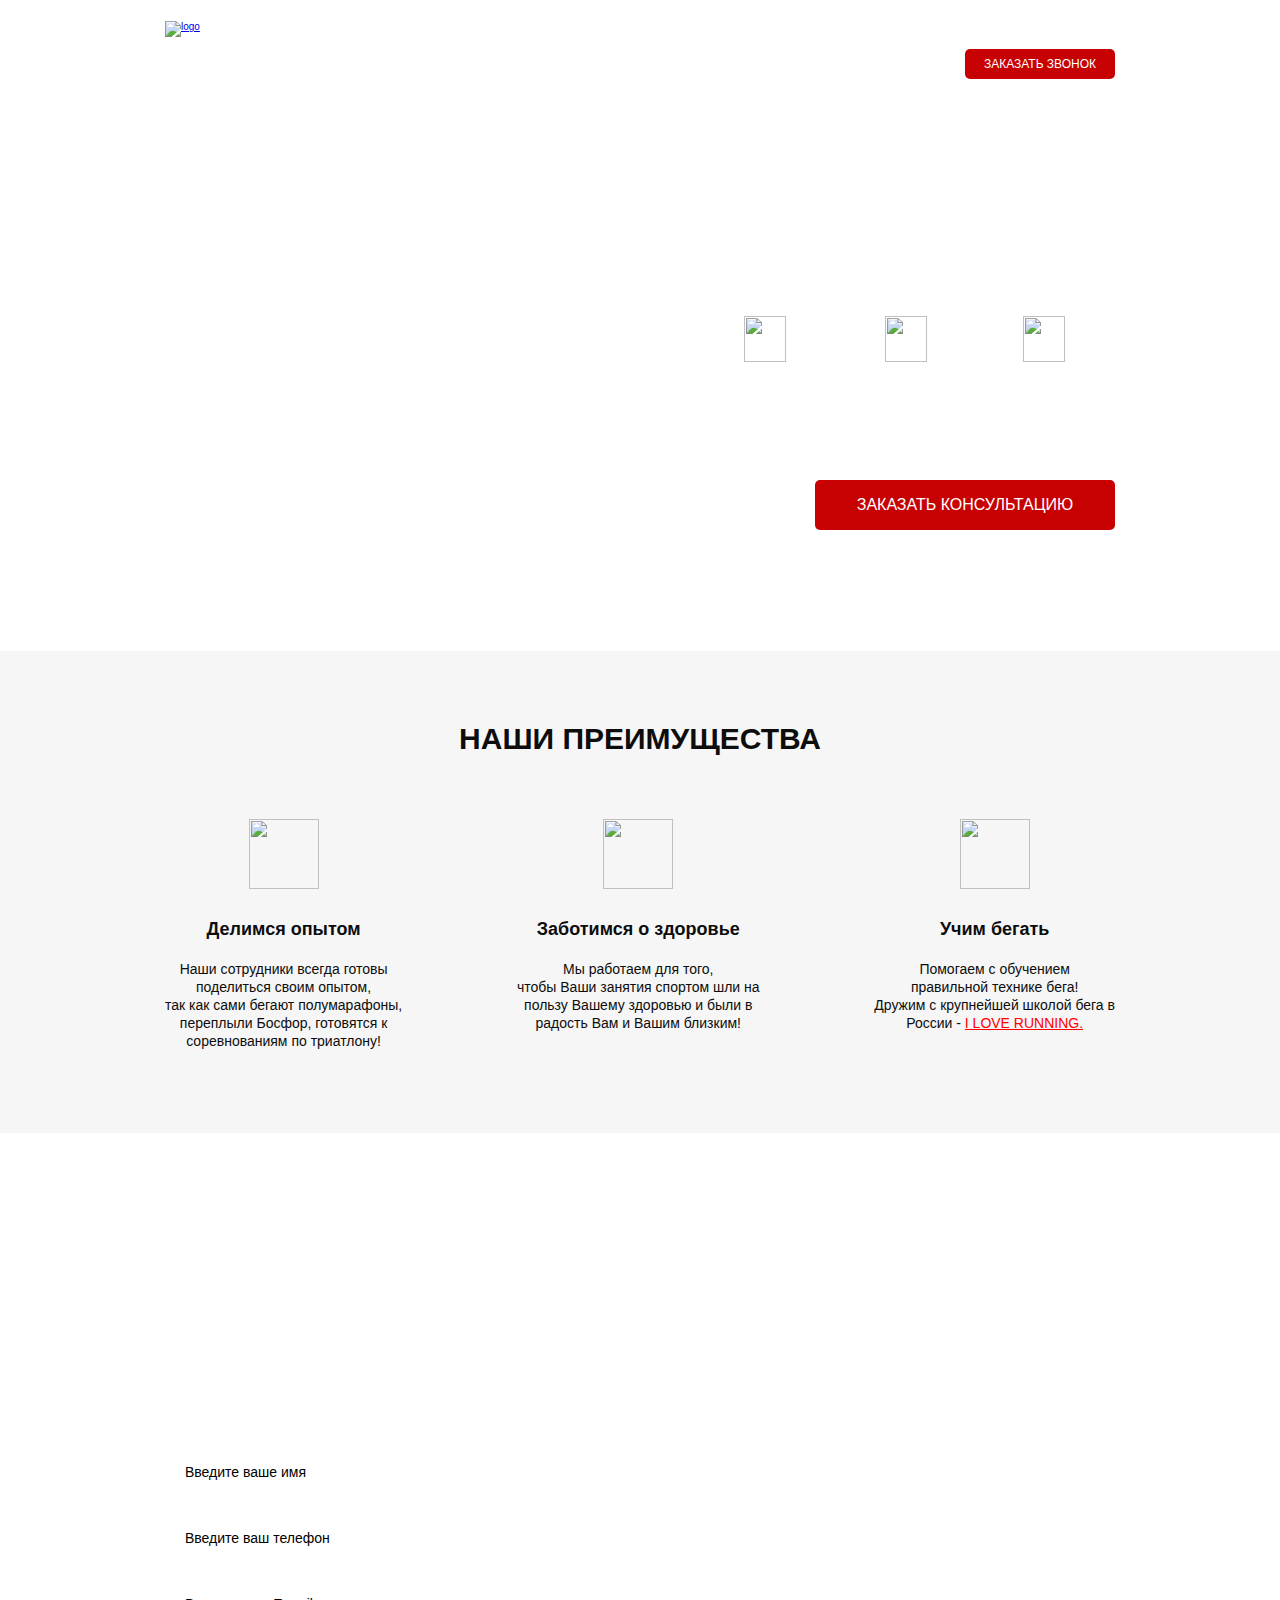
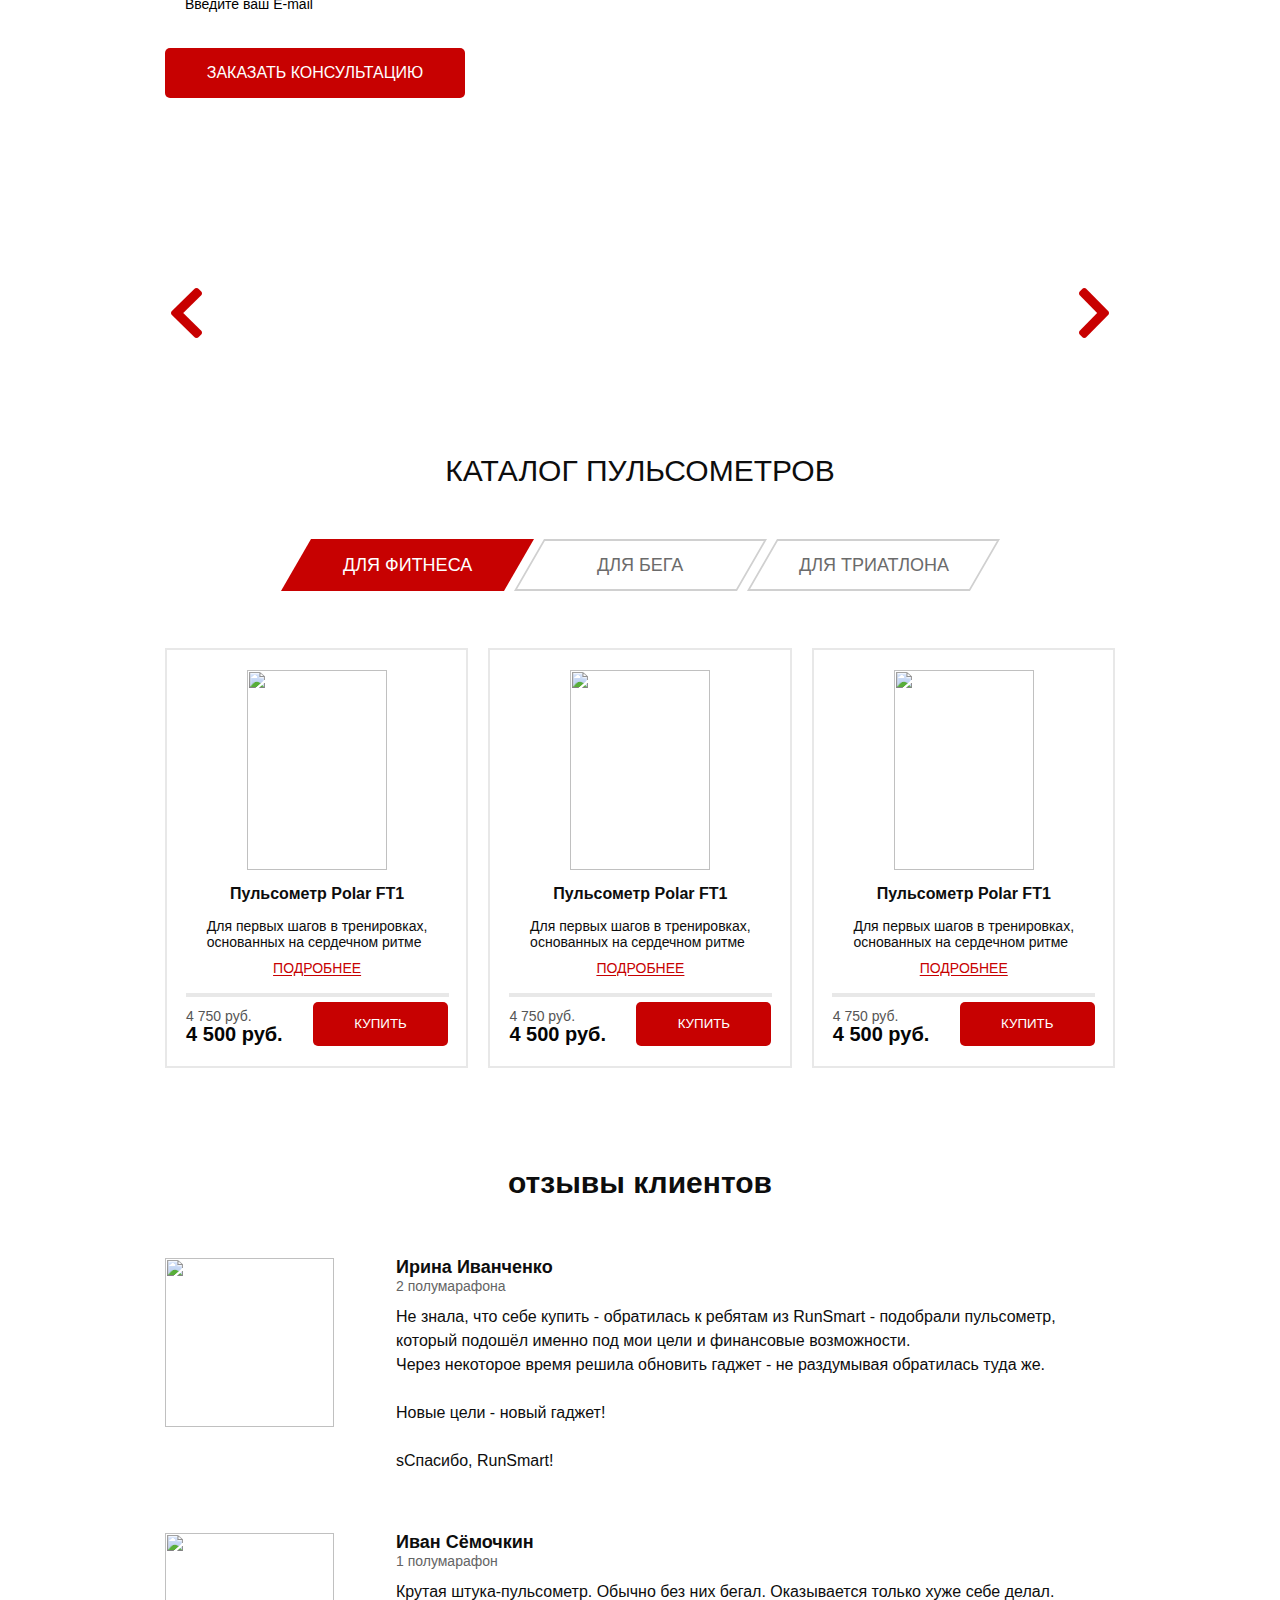
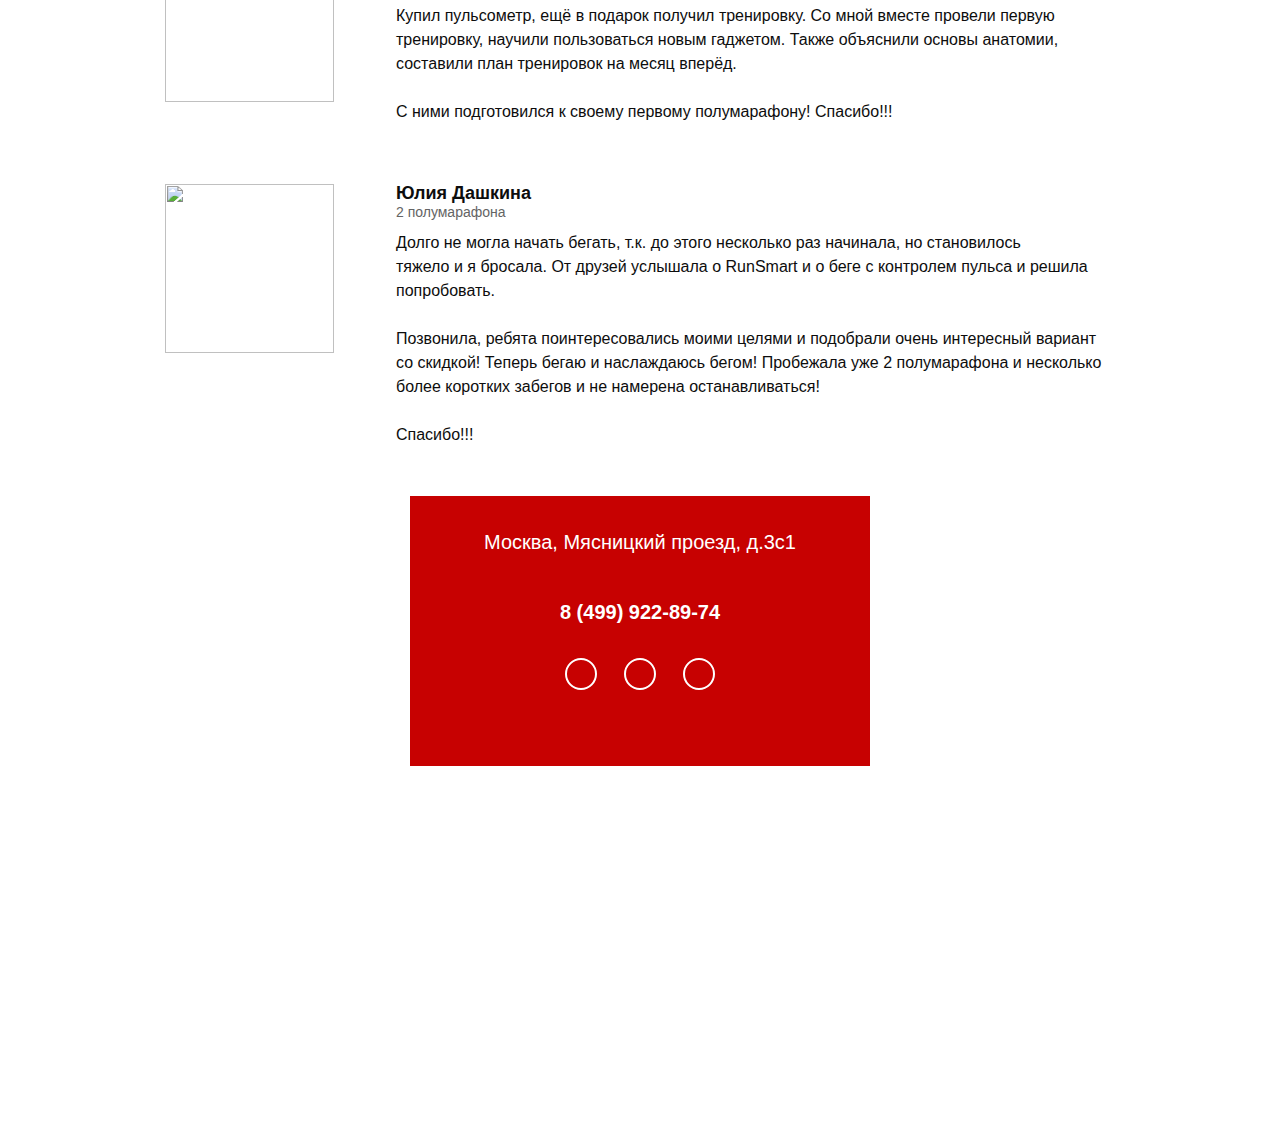
==== commit 73be8f62: "feat: add modal" ====
--- a/index.html
+++ b/index.html
@@ -19,7 +19,7 @@
                 </div>
                 <div class="header__contacts">
                     <a href="#" class="header__phone">+7 (499) 922-89-74</a>
-                    <button class="button">заказать звонок</button>
+                    <button class="button consultation_btn">заказать звонок</button>
                 </div>
             </header>
             <div class="promo__wrapper">
@@ -43,7 +43,7 @@
                         <span>Ответимна все вопросы</span> 
                     </div>
                 </div>
-                <button class="button button_main">заказать консультацию</button>
+                <button class="button button_main consultation_btn">заказать консультацию</button>
                 <div class="promo__catalog">или <a href="">ПЕРЕЙТИ В КАТАЛОГ</a></div>
             </div>
         </div>
@@ -140,78 +140,294 @@
 
             <div class="catalog__content  catalog__content_active">
                 <div class="catalog__content__item">
-                    <img class="catalog__content__img" src="./src/img/photo.png" alt="">
-                    <div class="catalog__content__name" >Пульсометр Polar FT1</div>
-                    <div class="catalog__content__descr">Для первых шагов в тренировках,<br> основанных на сердечном ритме</div>
-                    <button class="button__product">ПОДРОБНЕЕ</button>
-                    <hr>
-                    <div class="catalog__content__price">
-                        <div class="strikethrough"> <span>4 750 руб. </span><br>4 500 руб.</div>
-                        <button class="button-buy">КУПИТЬ</button>
-                    </div>
-                </div>
-
-                <div class="catalog__content__item">
-                    <img class="catalog__content__img" src="./src/img/photo.png" alt="">
-                    <div class="catalog__content__name" >Пульсометр Polar FT1</div>
-                    <div class="catalog__content__descr">Для первых шагов в тренировках,<br> основанных на сердечном ритме</div>
-                    <button class="button__product">ПОДРОБНЕЕ</button>
-                    <hr>
-                    <div class="catalog__content__price">
-                        <div class="strikethrough"> <span>4 750 руб. </span><br>4 500 руб.</div>
-                        <button class="button-buy">КУПИТЬ</button>
-                    </div>
-                </div>
-
-                <div class="catalog__content__item">
-                    <img class="catalog__content__img" src="./src/img/photo.png" alt="">
-                    <div class="catalog__content__name" >Пульсометр Polar FT1</div>
-                    <div class="catalog__content__descr">Для первых шагов в тренировках,<br> основанных на сердечном ритме</div>
-                    <button class="button__product">ПОДРОБНЕЕ</button>
-                    <hr>
-                    <div class="catalog__content__price">
-                        <div class="strikethrough"> <span>4 750 руб. </span><br>4 500 руб.</div>
-                        <button class="button-buy">КУПИТЬ</button>
+                    <div class="catalog__content__wrapper">
+                        <div class="catalog__content__info">
+                            <img class="catalog__content__img" src="./src/img/photo.png" alt="">
+                            <div class="catalog__content__name" >Пульсометр Polar FT1</div>
+                            <div class="catalog__content__descr">Для первых шагов в тренировках,<br> основанных на сердечном ритме</div>
+                            <button class="button__product">ПОДРОБНЕЕ</button>
+                            <hr>
+                            <div class="catalog__content__price">
+                                <div class="strikethrough"> <span>4 750 руб. </span><br>4 500 руб.</div>
+                                <button class="button-buy">КУПИТЬ</button>
+                            </div>
+                        </div>
+
+                        <ul class="catalog__content__list ">
+                            <li>
+                                Вы услышите звуковое оповещение о нужном пульсе во время тренировки;
+                            </li>
+                            <li>
+                                Вы услышите звуковое оповещение о нужном пульсе во время тренировки;
+                            </li>
+                            <li>
+                                Вы услышите звуковое оповещение о нужном пульсе во время тренировки;
+                            </li>
+
+                            <li>
+                                <button class="catalog__content__back">назад</button>
+                            </li>
+                        </ul>
+                    </div>
+                </div>
+
+                <div class="catalog__content__item">
+                    <div class="catalog__content__wrapper">
+                        <div class="catalog__content__info">
+                            <img class="catalog__content__img" src="./src/img/photo.png" alt="">
+                            <div class="catalog__content__name" >Пульсометр Polar FT1</div>
+                            <div class="catalog__content__descr">Для первых шагов в тренировках,<br> основанных на сердечном ритме</div>
+                            <button class="button__product">ПОДРОБНЕЕ</button>
+                            <hr>
+                            <div class="catalog__content__price">
+                                <div class="strikethrough"> <span>4 750 руб. </span><br>4 500 руб.</div>
+                                <button class="button-buy">КУПИТЬ</button>
+                            </div>
+                        </div>
+
+                        <ul class="catalog__content__list ">
+                            <li>
+                                Вы услышите звуковое оповещение о нужном пульсе во время тренировки;
+                            </li>
+                            <li>
+                                Вы услышите звуковое оповещение о нужном пульсе во время тренировки;
+                            </li>
+                            <li>
+                                Вы услышите звуковое оповещение о нужном пульсе во время тренировки;
+                            </li>
+
+                            <li>
+                                <button class="catalog__content__back">назад</button>
+                            </li>
+                        </ul>
+                    </div>
+                </div>
+
+                <div class="catalog__content__item">
+                    <div class="catalog__content__wrapper">
+                        <div class="catalog__content__info">
+                            <img class="catalog__content__img" src="./src/img/photo.png" alt="">
+                            <div class="catalog__content__name" >Пульсометр Polar FT1</div>
+                            <div class="catalog__content__descr">Для первых шагов в тренировках,<br> основанных на сердечном ритме</div>
+                            <button class="button__product">ПОДРОБНЕЕ</button>
+                            <hr>
+                            <div class="catalog__content__price">
+                                <div class="strikethrough"> <span>4 750 руб. </span><br>4 500 руб.</div>
+                                <button class="button-buy">КУПИТЬ</button>
+                            </div>
+                        </div>
+
+                        <ul class="catalog__content__list ">
+                            <li>
+                                Вы услышите звуковое оповещение о нужном пульсе во время тренировки;
+                            </li>
+                            <li>
+                                Вы услышите звуковое оповещение о нужном пульсе во время тренировки;
+                            </li>
+                            <li>
+                                Вы услышите звуковое оповещение о нужном пульсе во время тренировки;
+                            </li>
+
+                            <li>
+                                <button class="catalog__content__back">назад</button>
+                            </li>
+                        </ul>
                     </div>
                 </div>
             </div>
 
             <div class="catalog__content">
                 <div class="catalog__content__item">
-                    <img class="catalog__content__img" src="./src/img/photo.png" alt="">
-                    <div class="catalog__content__name" >Пульсометр Polar FT1</div>
-                    <div class="catalog__content__descr">Для первых шагов в тренировках,<br> основанных на сердечном ритме</div>
-                    <button class="button__product">ПОДРОБНЕЕ</button>
-                    <hr>
-                    <div class="catalog__content__price">
-                        <div class="strikethrough"> <span>4 750 руб. </span><br>4 500 руб.</div>
-                        <button class="button-buy">КУПИТЬ</button>
-                    </div>
-                </div>
-
-                <div class="catalog__content__item">
-                    <img class="catalog__content__img" src="./src/img/photo.png" alt="">
-                    <div class="catalog__content__name" >Пульсометр Polar FT1</div>
-                    <div class="catalog__content__descr">Для первых шагов в тренировках,<br> основанных на сердечном ритме</div>
-                    <button class="button__product">ПОДРОБНЕЕ</button>
-                    <hr>
-                    <div class="catalog__content__price">
-                        <div class="strikethrough"> <span>4 750 руб. </span><br>4 500 руб.</div>
-                        <button class="button-buy">КУПИТЬ</button>
+                    <div class="catalog__content__wrapper">
+                        <div class="catalog__content__info">
+                            <img class="catalog__content__img" src="./src/img/photo.png" alt="">
+                            <div class="catalog__content__name" >Пульсометр Polar FT1</div>
+                            <div class="catalog__content__descr">Для первых шагов в тренировках,<br> основанных на сердечном ритме</div>
+                            <button class="button__product">ПОДРОБНЕЕ</button>
+                            <hr>
+                            <div class="catalog__content__price">
+                                <div class="strikethrough"> <span>4 750 руб. </span><br>4 500 руб.</div>
+                                <button class="button-buy">КУПИТЬ</button>
+                            </div>
+                        </div>
+
+                        <ul class="catalog__content__list ">
+                            <li>
+                                Вы услышите звуковое оповещение о нужном пульсе во время тренировки;
+                            </li>
+                            <li>
+                                Вы услышите звуковое оповещение о нужном пульсе во время тренировки;
+                            </li>
+                            <li>
+                                Вы услышите звуковое оповещение о нужном пульсе во время тренировки;
+                            </li>
+
+                            <li>
+                                <button class="catalog__content__back">назад</button>
+                            </li>
+                        </ul>
+                    </div>
+                </div>
+
+                <div class="catalog__content__item">
+                    <div class="catalog__content__wrapper">
+                        <div class="catalog__content__info">
+                            <img class="catalog__content__img" src="./src/img/photo.png" alt="">
+                            <div class="catalog__content__name" >Пульсометр Polar FT1</div>
+                            <div class="catalog__content__descr">Для первых шагов в тренировках,<br> основанных на сердечном ритме</div>
+                            <button class="button__product">ПОДРОБНЕЕ</button>
+                            <hr>
+                            <div class="catalog__content__price">
+                                <div class="strikethrough"> <span>4 750 руб. </span><br>4 500 руб.</div>
+                                <button class="button-buy">КУПИТЬ</button>
+                            </div>
+                        </div>
+
+                        <ul class="catalog__content__list ">
+                            <li>
+                                Вы услышите звуковое оповещение о нужном пульсе во время тренировки;
+                            </li>
+                            <li>
+                                Вы услышите звуковое оповещение о нужном пульсе во время тренировки;
+                            </li>
+                            <li>
+                                Вы услышите звуковое оповещение о нужном пульсе во время тренировки;
+                            </li>
+
+                            <li>
+                                <button class="catalog__content__back">назад</button>
+                            </li>
+                        </ul>
+                    </div>
+                </div>
+
+                <div class="catalog__content__item">
+                    <div class="catalog__content__wrapper">
+                        <div class="catalog__content__info">
+                            <img class="catalog__content__img" src="./src/img/photo.png" alt="">
+                            <div class="catalog__content__name" >Пульсометр Polar FT1</div>
+                            <div class="catalog__content__descr">Для первых шагов в тренировках,<br> основанных на сердечном ритме</div>
+                            <button class="button__product">ПОДРОБНЕЕ</button>
+                            <hr>
+                            <div class="catalog__content__price">
+                                <div class="strikethrough"> <span>4 750 руб. </span><br>4 500 руб.</div>
+                                <button class="button-buy">КУПИТЬ</button>
+                            </div>
+                        </div>
+
+                        <ul class="catalog__content__list ">
+                            <li>
+                                Вы услышите звуковое оповещение о нужном пульсе во время тренировки;
+                            </li>
+                            <li>
+                                Вы услышите звуковое оповещение о нужном пульсе во время тренировки;
+                            </li>
+                            <li>
+                                Вы услышите звуковое оповещение о нужном пульсе во время тренировки;
+                            </li>
+
+                            <li>
+                                <button class="catalog__content__back">назад</button>
+                            </li>
+                        </ul>
+                    </div>
+                </div>
+
+                <div class="catalog__content__item">
+                    <div class="catalog__content__wrapper">
+                        <div class="catalog__content__info">
+                            <img class="catalog__content__img" src="./src/img/photo.png" alt="">
+                            <div class="catalog__content__name" >Пульсометр Polar FT1</div>
+                            <div class="catalog__content__descr">Для первых шагов в тренировках,<br> основанных на сердечном ритме</div>
+                            <button class="button__product">ПОДРОБНЕЕ</button>
+                            <hr>
+                            <div class="catalog__content__price">
+                                <div class="strikethrough"> <span>4 750 руб. </span><br>4 500 руб.</div>
+                                <button class="button-buy">КУПИТЬ</button>
+                            </div>
+                        </div>
+
+                        <ul class="catalog__content__list ">
+                            <li>
+                                Вы услышите звуковое оповещение о нужном пульсе во время тренировки;
+                            </li>
+                            <li>
+                                Вы услышите звуковое оповещение о нужном пульсе во время тренировки;
+                            </li>
+                            <li>
+                                Вы услышите звуковое оповещение о нужном пульсе во время тренировки;
+                            </li>
+
+                            <li>
+                                <button class="catalog__content__back">назад</button>
+                            </li>
+                        </ul>
                     </div>
                 </div>
             </div>
 
             <div class="catalog__content">
                 <div class="catalog__content__item">
-                    <img class="catalog__content__img" src="./src/img/photo.png" alt="">
-                    <div class="catalog__content__name" >Пульсометр Polar FT1</div>
-                    <div class="catalog__content__descr">Для первых шагов в тренировках,<br> основанных на сердечном ритме</div>
-                    <button class="button__product">ПОДРОБНЕЕ</button>
-                    <hr>
-                    <div class="catalog__content__price">
-                        <div class="strikethrough"> <span>4 750 руб. </span><br>4 500 руб.</div>
-                        <button class="button-buy">КУПИТЬ</button>
+                    <div class="catalog__content__wrapper">
+                        <div class="catalog__content__info">
+                            <img class="catalog__content__img" src="./src/img/photo.png" alt="">
+                            <div class="catalog__content__name" >Пульсометр Polar FT1</div>
+                            <div class="catalog__content__descr">Для первых шагов в тренировках,<br> основанных на сердечном ритме</div>
+                            <button class="button__product">ПОДРОБНЕЕ</button>
+                            <hr>
+                            <div class="catalog__content__price">
+                                <div class="strikethrough"> <span>4 750 руб. </span><br>4 500 руб.</div>
+                                <button class="button-buy">КУПИТЬ</button>
+                            </div>
+                        </div>
+
+                        <ul class="catalog__content__list ">
+                            <li>
+                                Вы услышите звуковое оповещение о нужном пульсе во время тренировки;
+                            </li>
+                            <li>
+                                Вы услышите звуковое оповещение о нужном пульсе во время тренировки;
+                            </li>
+                            <li>
+                                Вы услышите звуковое оповещение о нужном пульсе во время тренировки;
+                            </li>
+
+                            <li>
+                                <button class="catalog__content__back">назад</button>
+                            </li>
+                        </ul>
+                    </div>
+                </div>
+
+                <div class="catalog__content__item">
+                    <div class="catalog__content__wrapper">
+                        <div class="catalog__content__info">
+                            <img class="catalog__content__img" src="./src/img/photo.png" alt="">
+                            <div class="catalog__content__name" >Пульсометр Polar FT1</div>
+                            <div class="catalog__content__descr">Для первых шагов в тренировках,<br> основанных на сердечном ритме</div>
+                            <button class="button__product">ПОДРОБНЕЕ</button>
+                            <hr>
+                            <div class="catalog__content__price">
+                                <div class="strikethrough"> <span>4 750 руб. </span><br>4 500 руб.</div>
+                                <button class="button-buy">КУПИТЬ</button>
+                            </div>
+                        </div>
+
+                        <ul class="catalog__content__list ">
+                            <li>
+                                Вы услышите звуковое оповещение о нужном пульсе во время тренировки;
+                            </li>
+                            <li>
+                                Вы услышите звуковое оповещение о нужном пульсе во время тренировки;
+                            </li>
+                            <li>
+                                Вы услышите звуковое оповещение о нужном пульсе во время тренировки;
+                            </li>
+
+                            <li>
+                                <button class="catalog__content__back">назад</button>
+                            </li>
+                        </ul>
                     </div>
                 </div>
             </div>
@@ -259,20 +475,48 @@
     </div>
 
     <footer class="maps">
-        <div class="container">
-            <div class="maps__inner">
-                <div class="maps__address">Москва, Мясницкий проезд, д.3с1</div>
-                <div class="maps__number">8 (499) 922-89-74</div>
-                <div class="maps__social">
-                    <img class="maps__item" src="./src/icons/facebook.svg" alt="">
-
-                    <img  class="maps__item" src="./src/icons//instagram.svg" alt="">
-
-                    <img class="maps__item" src="./src/icons/pinterest.svg" alt="">
-                </div>
+        <iframe src="https://www.google.com/maps/embed?pb=!1m18!1m12!1m3!1d94369.05508781987!2d69.5898056!3d42.341820399999996!2m3!1f0!2f0!3f0!3m2!1i1024!2i768!4f13.1!3m3!1m2!1s0x38a8f256546681bb%3A0xa167b582e75b369b!2z0KjRi9C80LrQtdC90YI!5e0!3m2!1sru!2skz!4v1675439955824!5m2!1sru!2skz" width="100%" height="630" frameborder="0" style="border:0" allowfullscreen>
+        </iframe>
+        <div class="maps__inner">
+            <div class="maps__address">Москва, Мясницкий проезд, д.3с1</div>
+            <div class="maps__number">8 (499) 922-89-74</div>
+            <div class="maps__social">
+                <img class="maps__item" src="./src/icons/facebook.svg" alt="">
+
+                <img  class="maps__item" src="./src/icons//instagram.svg" alt="">
+
+                <img class="maps__item" src="./src/icons/pinterest.svg" alt="">
             </div>
         </div>
     </footer>
+
+    <div class="overlay overlay_none">
+        <div class="modal modal_consultation">
+            <div class="modal__close"></div>
+            <div class="modal__subtitle">Просто заполните форму заявки</div>
+            <div class="modal__desc">и мы перезвоним вам в течении 10 минут</div>
+            <form class="feed-form" action="#">
+                <input name="name" required placeholder="Ваше имя" type="text">
+                <input name="phone" required placeholder="Ваш телефон" type="number">
+                <input name="email" required placeholder="Ваш E-mail" type="email">
+
+                <button class="button button_main">заказать консультацию</button>
+            </form>
+        </div>
+
+        <div class="modal  modal_order">
+            <div class="modal__close"></div>
+            <div class="modal__subtitle">Ваш заказ:</div>
+            <div class="modal__desc">Пульсометр Polar FT1</div>
+            <form class="feed-form" action="#">
+                <input name="name" required placeholder="Ваше имя" type="text">
+                <input name="phone" required placeholder="Ваш телефон" type="number">
+                <input name="email" required placeholder="Ваш E-mail" type="email">
+
+                <button class="button button_main">Купить</button>
+            </form>
+        </div>
+    </div>
 
     <script src="https://code.jquery.com/jquery-3.7.1.min.js"></script>
     <script src="./src/js/slick.min.js"></script>
--- a/src/css/style.css
+++ b/src/css/style.css
@@ -1,14 +1,9 @@
+* {
+  font-family: "Museo Sans Cyrl", sans-serif;
+}
+
 html {
   font-size: 10px;
-}
-
-* {
-  font-family: "Museo Sans Cyrl", sans-serif;
-}
-
-.container {
-  max-width: 95rem;
-  margin: 0 auto;
 }
 
 @font-face {
@@ -38,6 +33,17 @@
 *:before,
 *:after {
   box-sizing: border-box;
+}
+
+iframe {
+  margin: 0;
+  padding: 0;
+}
+
+ul {
+  margin: 0;
+  padding: 0;
+  list-style: none;
 }
 
 .promo {
@@ -230,7 +236,7 @@
 }
 .catalog__tab_active {
   color: white;
-  background-color: red;
+  background-color: #c70101;
   border: none;
 }
 
@@ -241,17 +247,38 @@
   gap: 2rem;
 }
 .catalog__content__item {
+  min-height: 32rem;
+  border: 0.2rem solid #E8E8E8;
+  overflow: hidden;
+}
+.catalog__content__wrapper {
+  display: flex;
+  width: calc(200% + 40px);
+}
+.catalog__content__info {
   display: flex;
   flex-direction: column;
   align-items: center;
-  border: 0.2rem solid #E8E8E8;
-}
-.catalog__content__item hr {
+  width: 47%;
+  transition: 0.5s all;
+}
+.catalog__content__info hr {
   margin-top: 1.7rem;
   height: 0.4rem;
   width: 26.3rem;
   border: none;
   background-color: #E8E8E8;
+}
+.catalog__content__info_active {
+  transform: translateX(100%);
+}
+.catalog__content__list {
+  width: 47%;
+  padding: 2rem;
+  transition: 0.5s all;
+}
+.catalog__content__list_active {
+  transform: translateX(-100%);
 }
 .catalog__content__img {
   width: 14rem;
@@ -327,10 +354,9 @@
 }
 
 .maps {
-  background: url("../img/map.png") center center/cover no-repeat;
   height: 63rem;
-  display: flex;
-  justify-content: center;
+  position: relative;
+  margin-top: 4.9rem;
 }
 .maps__number {
   margin-top: 5rem;
@@ -354,6 +380,10 @@
   background-color: #c70101;
   width: 46rem;
   height: 27rem;
+  position: absolute;
+  top: 0;
+  left: 50%;
+  transform: translateX(-50%);
 }
 .maps__item {
   border-radius: 50%;
@@ -447,6 +477,11 @@
 .title_second {
   padding-top: 7.3rem;
   padding-bottom: 6.5rem;
+}
+
+.container {
+  max-width: 95rem;
+  margin: 0 auto;
 }
 
 .consultation-form {
@@ -464,10 +499,22 @@
   font-size: 1.4rem;
   font-weight: 400;
   border: none;
-  color: #4B4B4B;
 }
 .consultation-form__input::placeholder {
   color: black;
+}
+
+.feed-form {
+  display: flex;
+  flex-direction: column;
+  align-items: center;
+  gap: 1.1rem;
+}
+.feed-form input {
+  width: 30rem;
+  height: 54px;
+  border: none;
+  padding: 0 20px;
 }
 
 /* Slider */
@@ -563,4 +610,57 @@
   display: none;
 }
 
+.overlay {
+  width: 100%;
+  height: 100%;
+  position: fixed;
+  top: 0;
+  background-color: rgba(0, 0, 0, 0.56);
+}
+.overlay_none {
+  display: none;
+}
+
+.modal {
+  width: 38.2rem;
+  margin: 10em auto 0;
+  padding: 2.8rem 3rem 4rem;
+  background-color: #F2F2F2;
+  position: relative;
+}
+.modal__subtitle {
+  text-align: center;
+  font-size: 19px;
+  font-weight: 700;
+  line-height: 19px; /* 100% */
+}
+.modal__desc {
+  margin-bottom: 2.6rem;
+  text-align: center;
+  font-size: 14px;
+  font-weight: 700;
+  line-height: 14px; /* 100% */
+}
+.modal__close {
+  width: 2.1rem;
+  height: 2.1rem;
+  position: absolute;
+  top: 0;
+  right: -4rem;
+  background: url("../icons/close.svg") no-repeat center;
+  background-size: cover;
+}
+
+.modal_consultation {
+  display: none;
+}
+
+.modal_order {
+  display: none;
+}
+
+.modal_show {
+  display: block;
+}
+
 /*# sourceMappingURL=style.css.map */
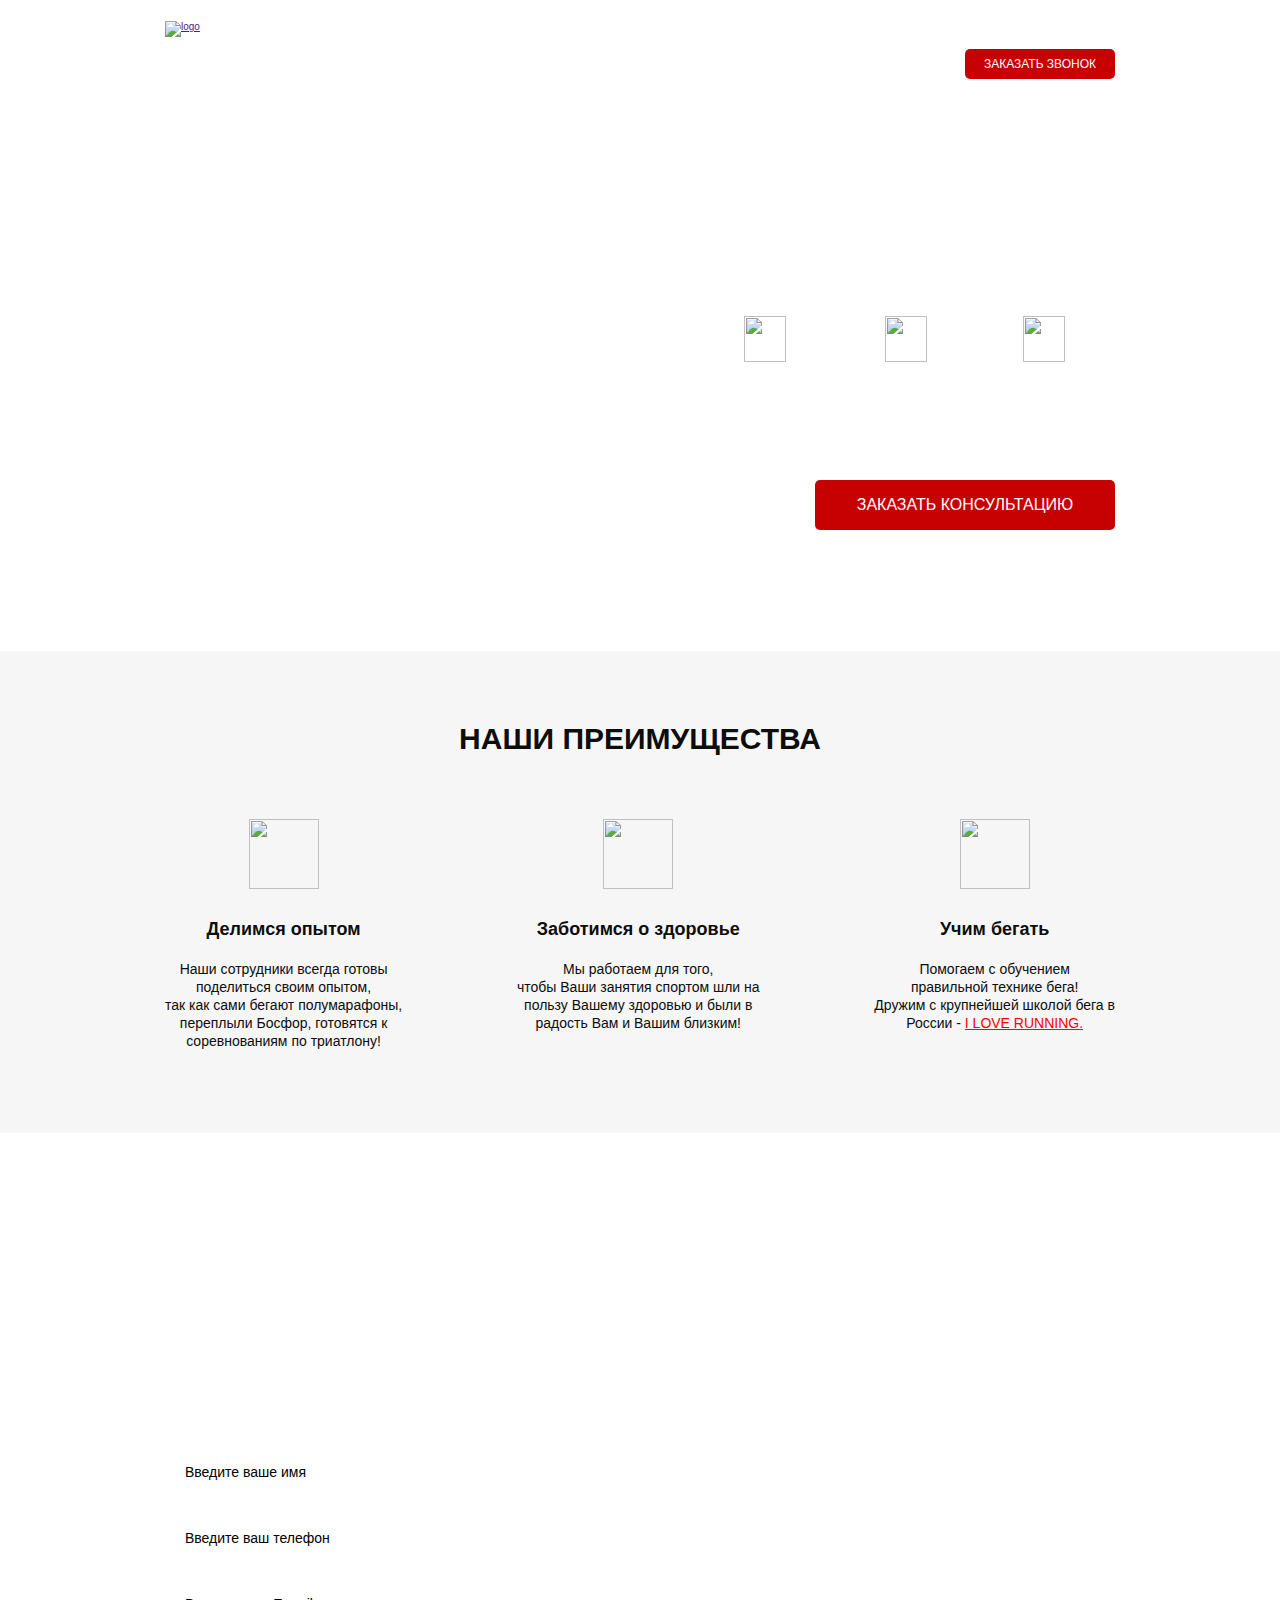
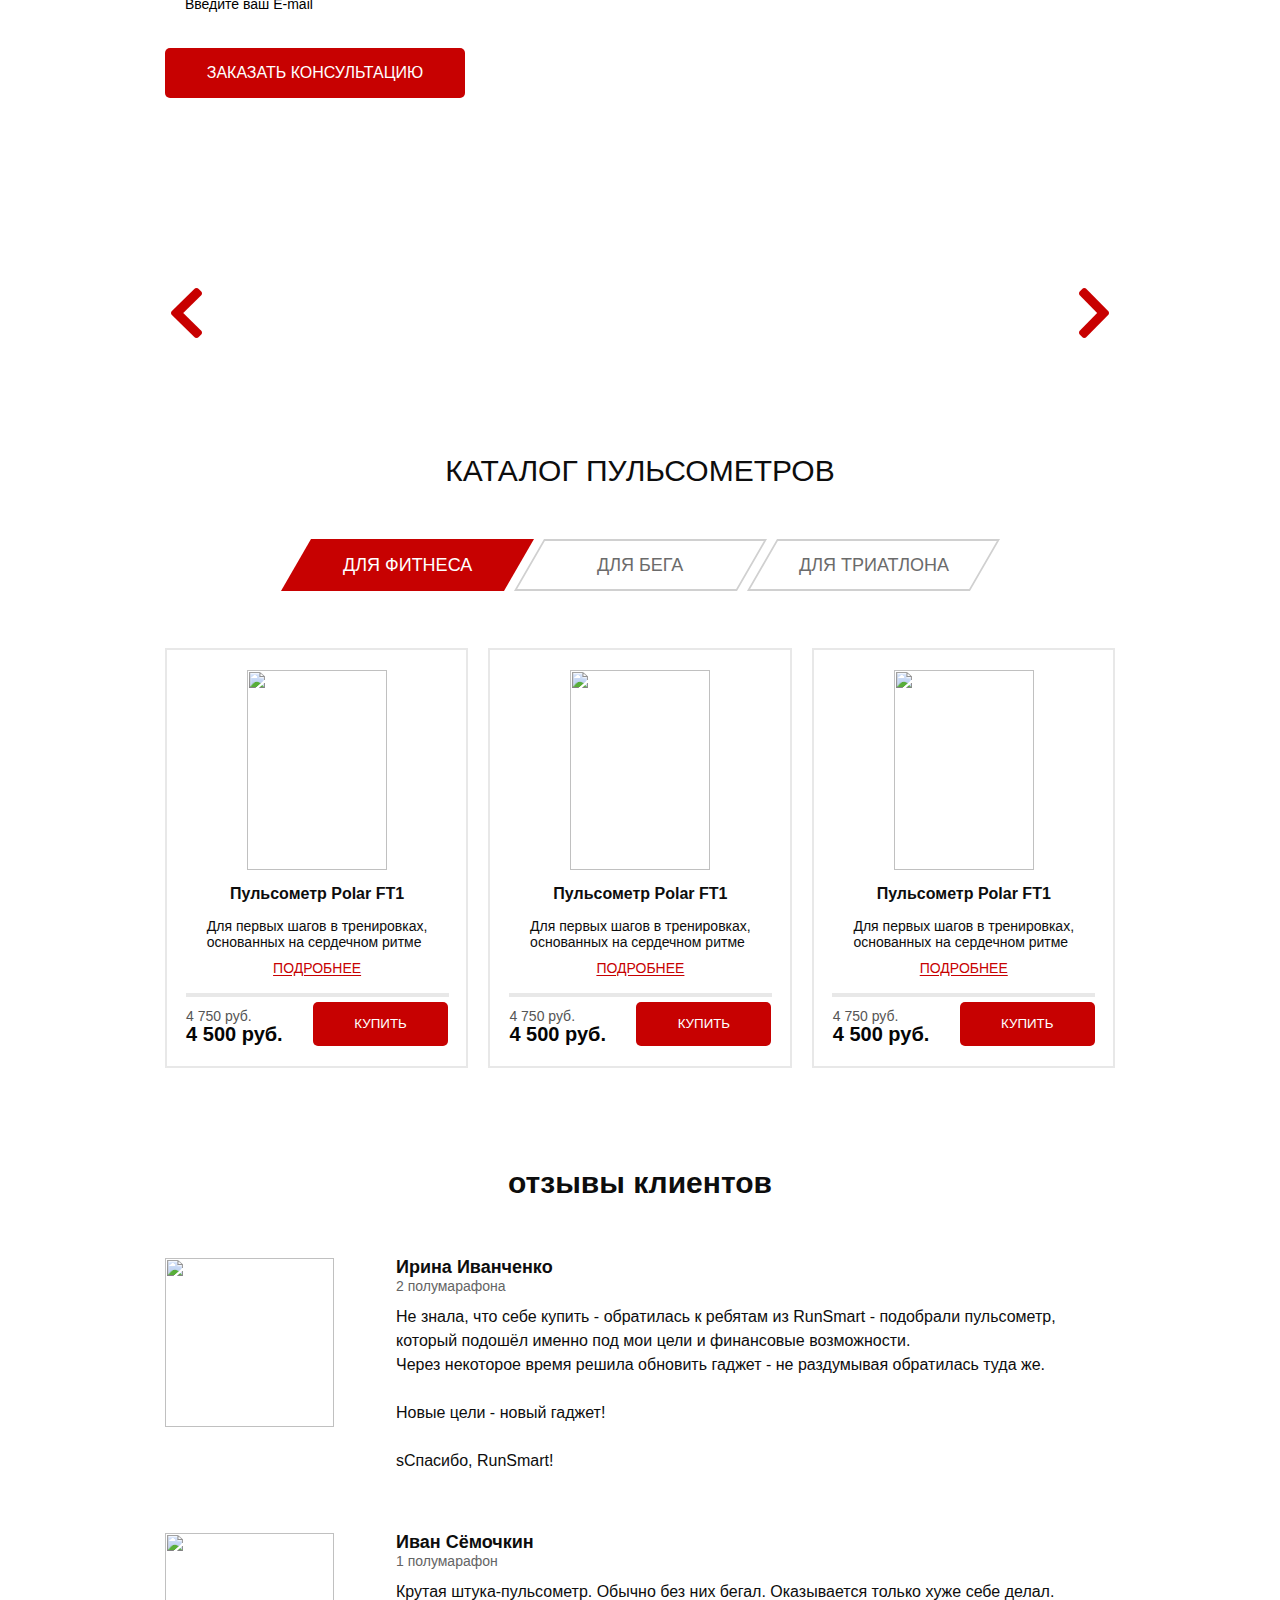
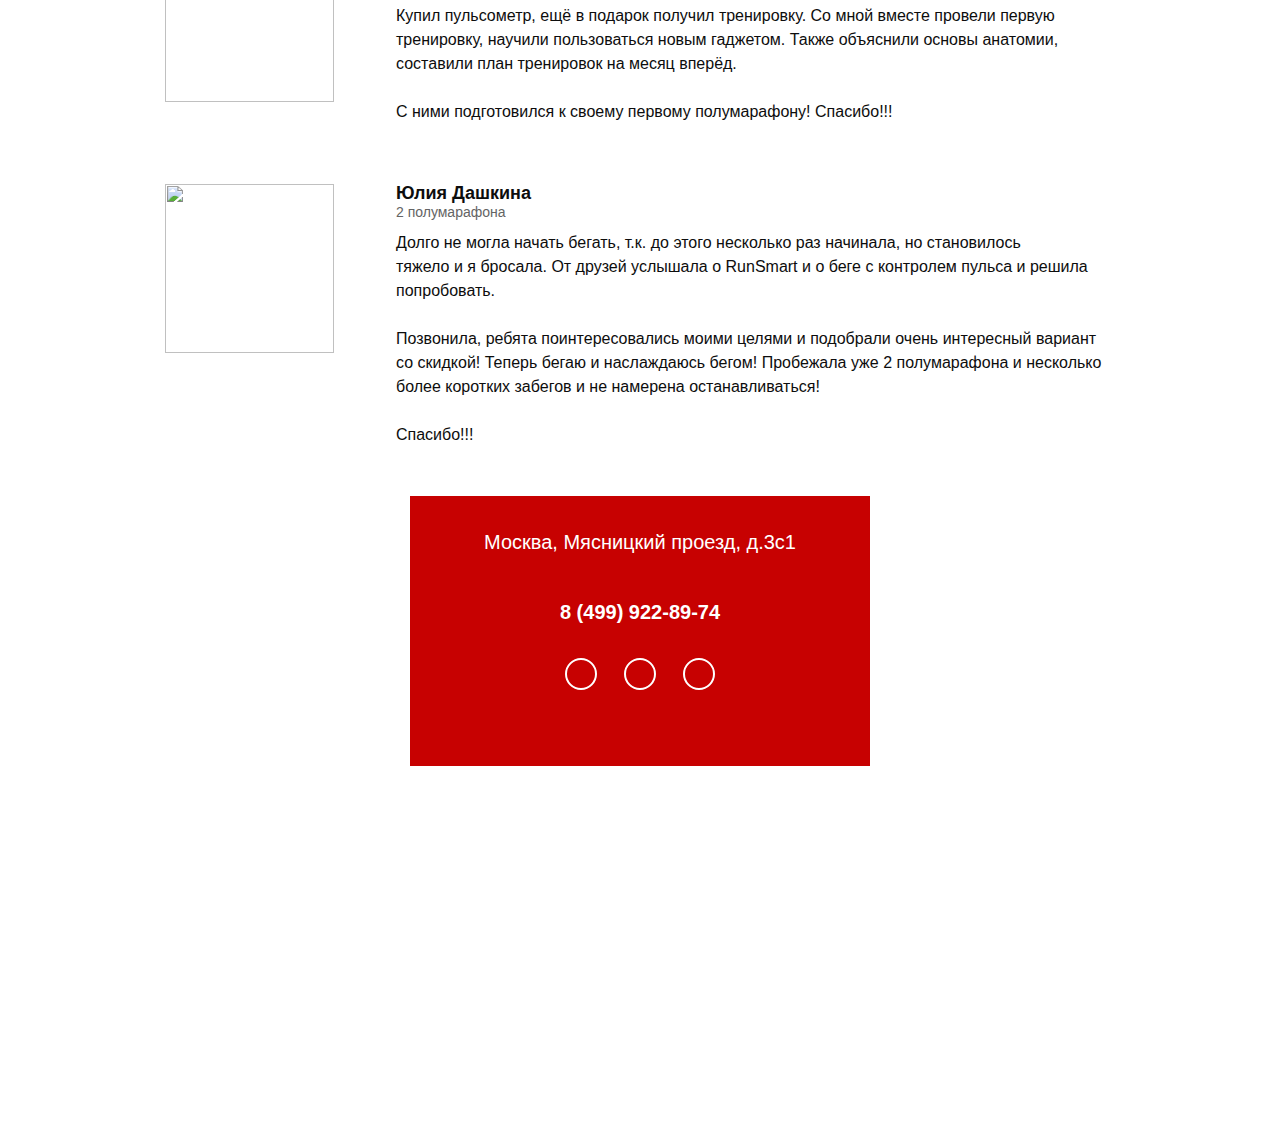
==== commit dabfa7af: "feat: add email js" ====
--- a/index.html
+++ b/index.html
@@ -5,12 +5,13 @@
     <meta name="viewport" content="width=device-width, initial-scale=1.0">
     <title>PULSE</title>
     <link rel="stylesheet" href="./src/css/style.css">
+    <script src="https://cdn.jsdelivr.net/npm/@emailjs/browser@3/dist/email.min.js"></script>
 </head>
 <body>
     <div class="promo">
         <div class="container">
             <header class="header">
-                <a href="a" class="header__logo">
+                <a href="" class="header__logo">
                     <img src="./src/icons/running-man-2-64.png" alt="logo">
                 </a>
                 <div class="header__official">
@@ -88,18 +89,11 @@
             </div>
 
                 <form class="consultation-form" action="#" method="/">
-            
-                    <!-- <label for="username">Ваше имя:</label> -->
-                    <input class="consultation-form__input" type="text" id="username" name="username" placeholder="Введите ваше имя" required>
-
-                    <!-- <label for="phone">Ваш телефон:</label> -->
-                    <input class="consultation-form__input" type="tel" id="phone" name="phone" placeholder="Введите ваш телефон" required>
-                              
-                    <!-- <label for="email">Ваш E-mail:</label> -->
-                    <input class="consultation-form__input" type="email" id="email" name="email" placeholder="Введите ваш E-mail" required>
-                               
-                    <!-- <input class="button" type="submit" value="заказать консультацию"> -->
-                    <button class="button button_main consultation__button" type="submit">заказать консультацию</button>
+                    <input class="consultation-form__input" type="text" name="name" placeholder="Введите ваше имя">
+                    <input class="consultation-form__input" type="tel" name="phone" placeholder="Введите ваш телефон">
+                    <input class="consultation-form__input" type="email" name="email" placeholder="Введите ваш E-mail">
+
+                    <button class="button button_main consultation__button btn_submit" type="submit">заказать консультацию</button>
                 </form>        
         </div>
     </div>
@@ -495,12 +489,12 @@
             <div class="modal__close"></div>
             <div class="modal__subtitle">Просто заполните форму заявки</div>
             <div class="modal__desc">и мы перезвоним вам в течении 10 минут</div>
-            <form class="feed-form" action="#">
-                <input name="name" required placeholder="Ваше имя" type="text">
-                <input name="phone" required placeholder="Ваш телефон" type="number">
-                <input name="email" required placeholder="Ваш E-mail" type="email">
-
-                <button class="button button_main">заказать консультацию</button>
+            <form class="feed-form" action="#" method="/">
+                <input name="name" placeholder="Ваше имя" type="text">
+                <input name="phone" placeholder="Ваш телефон" type="tel">
+                <input name="email" placeholder="Ваш E-mail" type="email">
+
+                <button class="button button_main  btn_submit" type="submit">заказать консультацию</button>
             </form>
         </div>
 
@@ -508,18 +502,24 @@
             <div class="modal__close"></div>
             <div class="modal__subtitle">Ваш заказ:</div>
             <div class="modal__desc">Пульсометр Polar FT1</div>
-            <form class="feed-form" action="#">
-                <input name="name" required placeholder="Ваше имя" type="text">
-                <input name="phone" required placeholder="Ваш телефон" type="number">
-                <input name="email" required placeholder="Ваш E-mail" type="email">
-
-                <button class="button button_main">Купить</button>
+            <form class="feed-form" action="#" method="/">
+                <input name="name" placeholder="Ваше имя" type="text">
+                <input name="phone" placeholder="Ваш телефон" type="tel">
+                <input name="email" placeholder="Ваш E-mail" type="email">
+
+                <button class="button button_main  btn_submit" type="submit">Купить</button>
             </form>
         </div>
     </div>
 
+
     <script src="https://code.jquery.com/jquery-3.7.1.min.js"></script>
+    <script src="https://cdn.jsdelivr.net/npm/jquery.maskedinput@1.4.1/src/jquery.maskedinput.min.js" type="text/javascript"></script>
+    <script src="https://cdn.jsdelivr.net/jquery.validation/1.16.0/jquery.validate.min.js"></script>
+    <script src="https://cdn.jsdelivr.net/jquery.validation/1.16.0/additional-methods.min.js"></script>
+
     <script src="./src/js/slick.min.js"></script>
+    <script src="src/js/jsEmail.js"></script>
     <script src="./src/js/app.js"></script>
 </body>
 </html>
